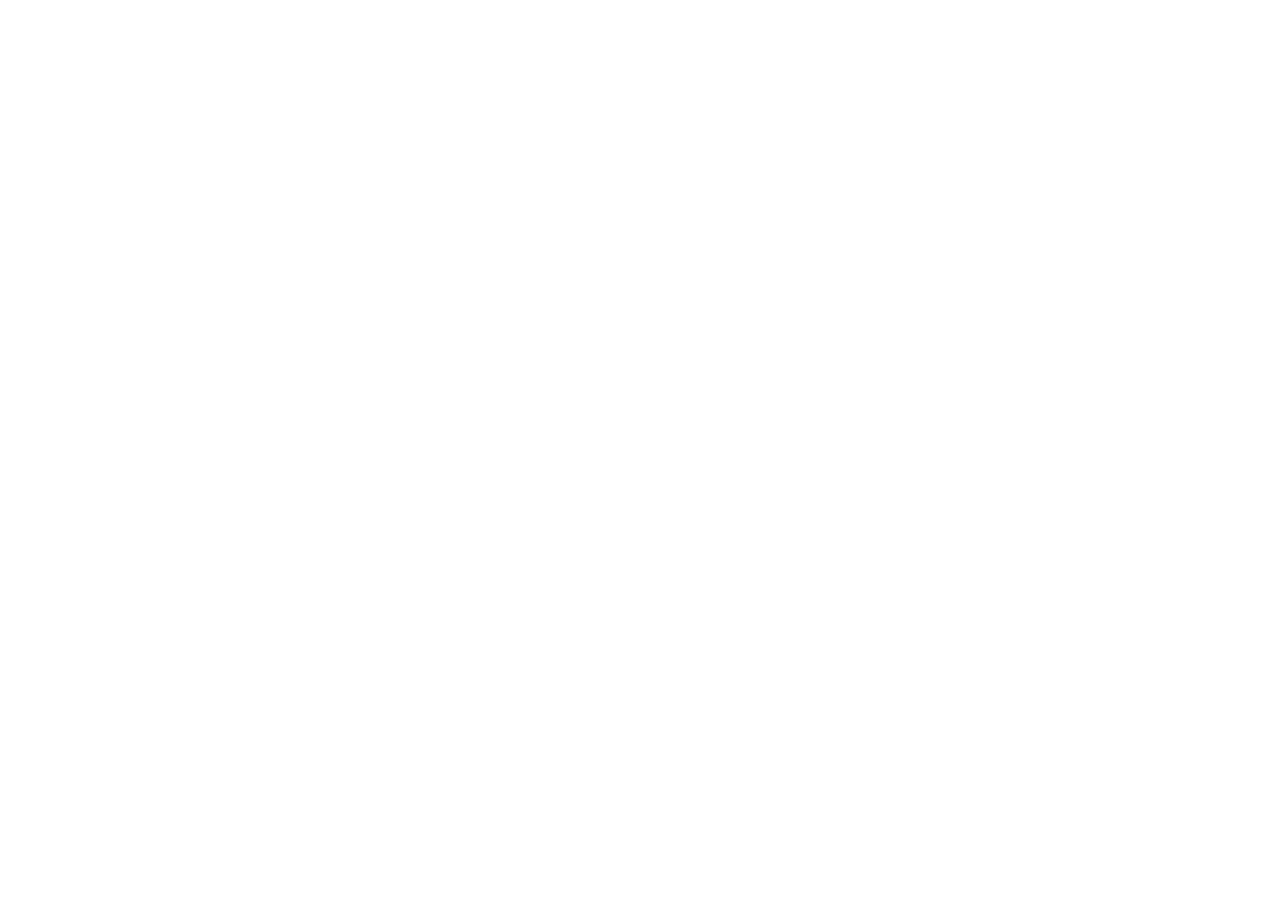
==== index.html @ 60abd7f9 "first commit create structue project" ====
<!DOCTYPE html>
<html lang="en">

<head>
  <meta charset="UTF-8">
  <meta http-equiv="X-UA-Compatible" content="IE=edge">
  <meta name="viewport" content="width=device-width, initial-scale=1.0">
  <link href="https://cdn.jsdelivr.net/npm/bootstrap@5.0.2/dist/css/bootstrap.min.css" rel="stylesheet"
    integrity="sha384-EVSTQN3/azprG1Anm3QDgpJLIm9Nao0Yz1ztcQTwFspd3yD65VohhpuuCOmLASjC" crossorigin="anonymous">
  <link rel="stylesheet" href="https://cdnjs.cloudflare.com/ajax/libs/font-awesome/6.2.1/css/all.min.css"
    integrity="sha512-MV7K8+y+gLIBoVD59lQIYicR65iaqukzvf/nwasF0nqhPay5w/9lJmVM2hMDcnK1OnMGCdVK+iQrJ7lzPJQd1w=="
    crossorigin="anonymous" referrerpolicy="no-referrer" />
  <link rel="stylesheet" href="css/index.css">
  <title>
     amazone
  </title>
  <link rel="icon" href="images/title.jfif">
 
  <style>
   
  </style>
</head>

<body>

  <script src="https://cdn.jsdelivr.net/npm/bootstrap@5.0.2/dist/js/bootstrap.bundle.min.js"
    integrity="sha384-MrcW6ZMFYlzcLA8Nl+NtUVF0sA7MsXsP1UyJoMp4YLEuNSfAP+JcXn/tWtIaxVXM"
    crossorigin="anonymous"></script>

</body>

</html>
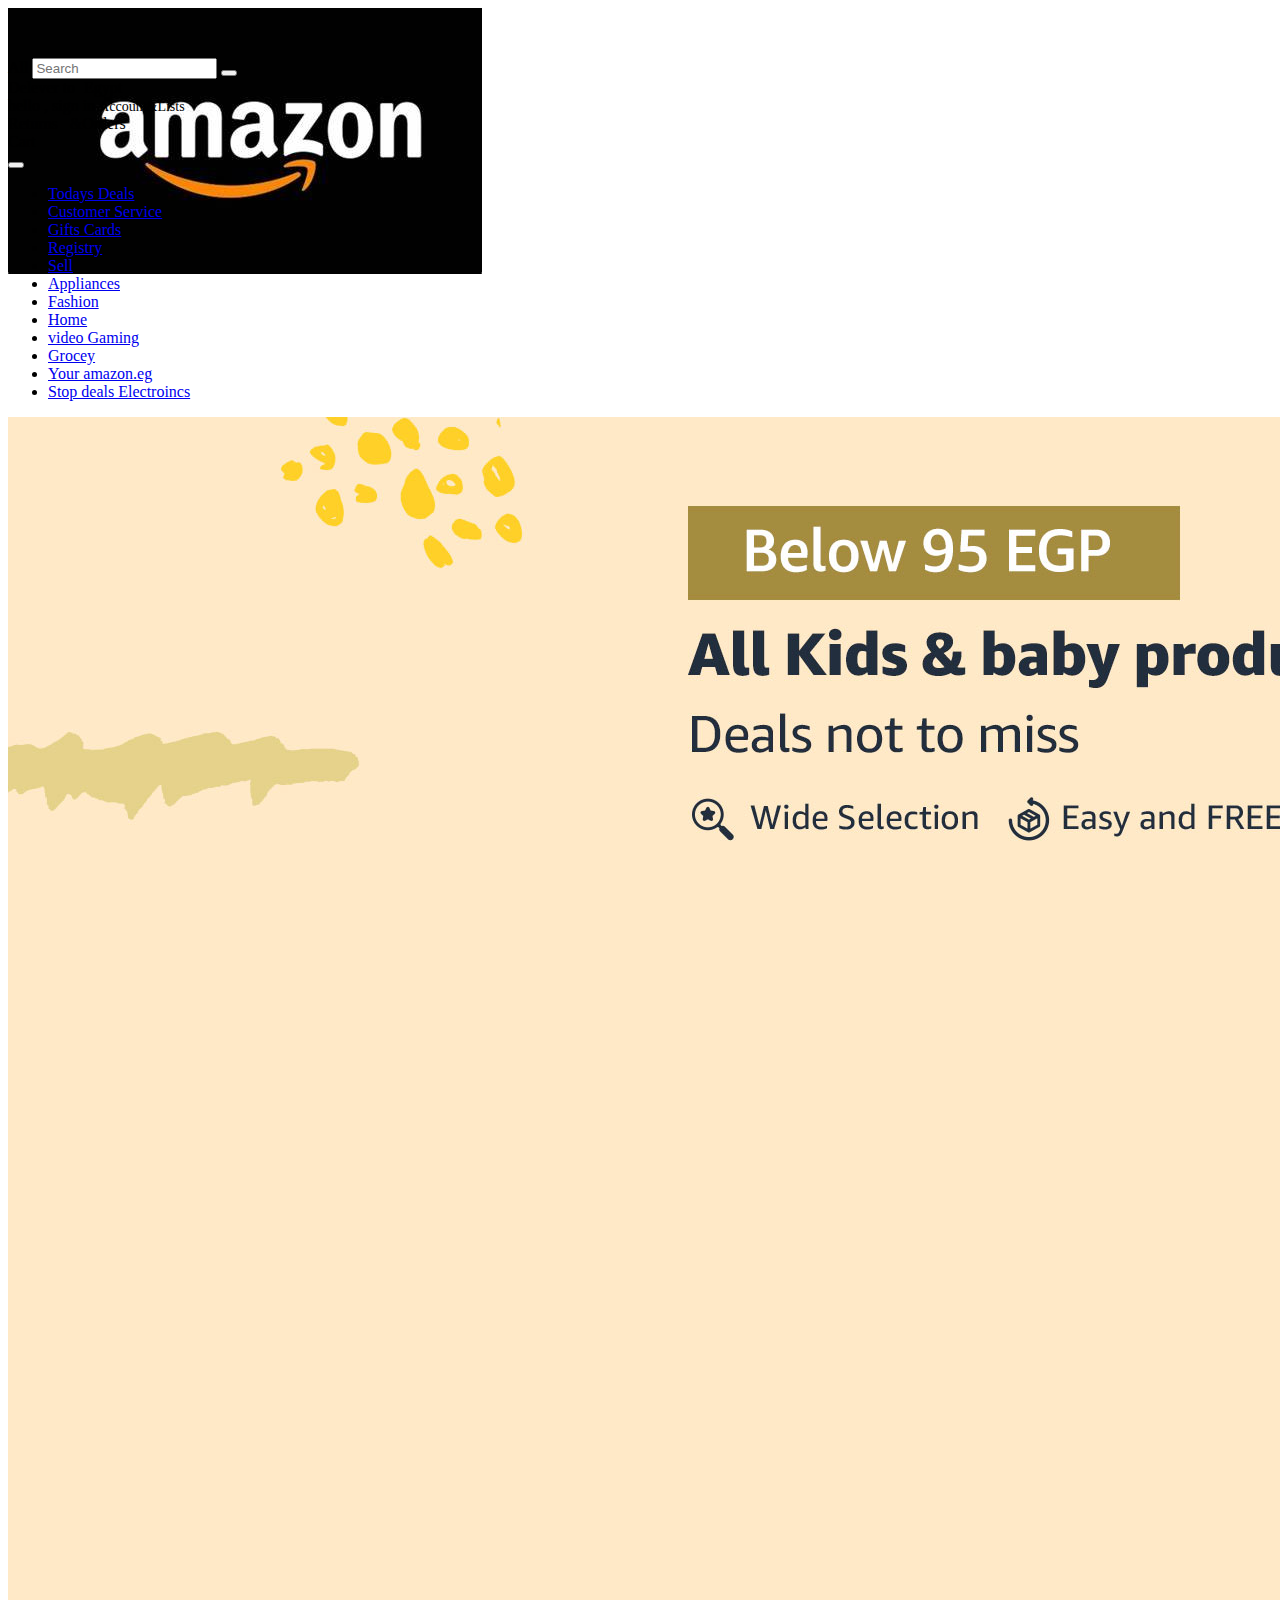
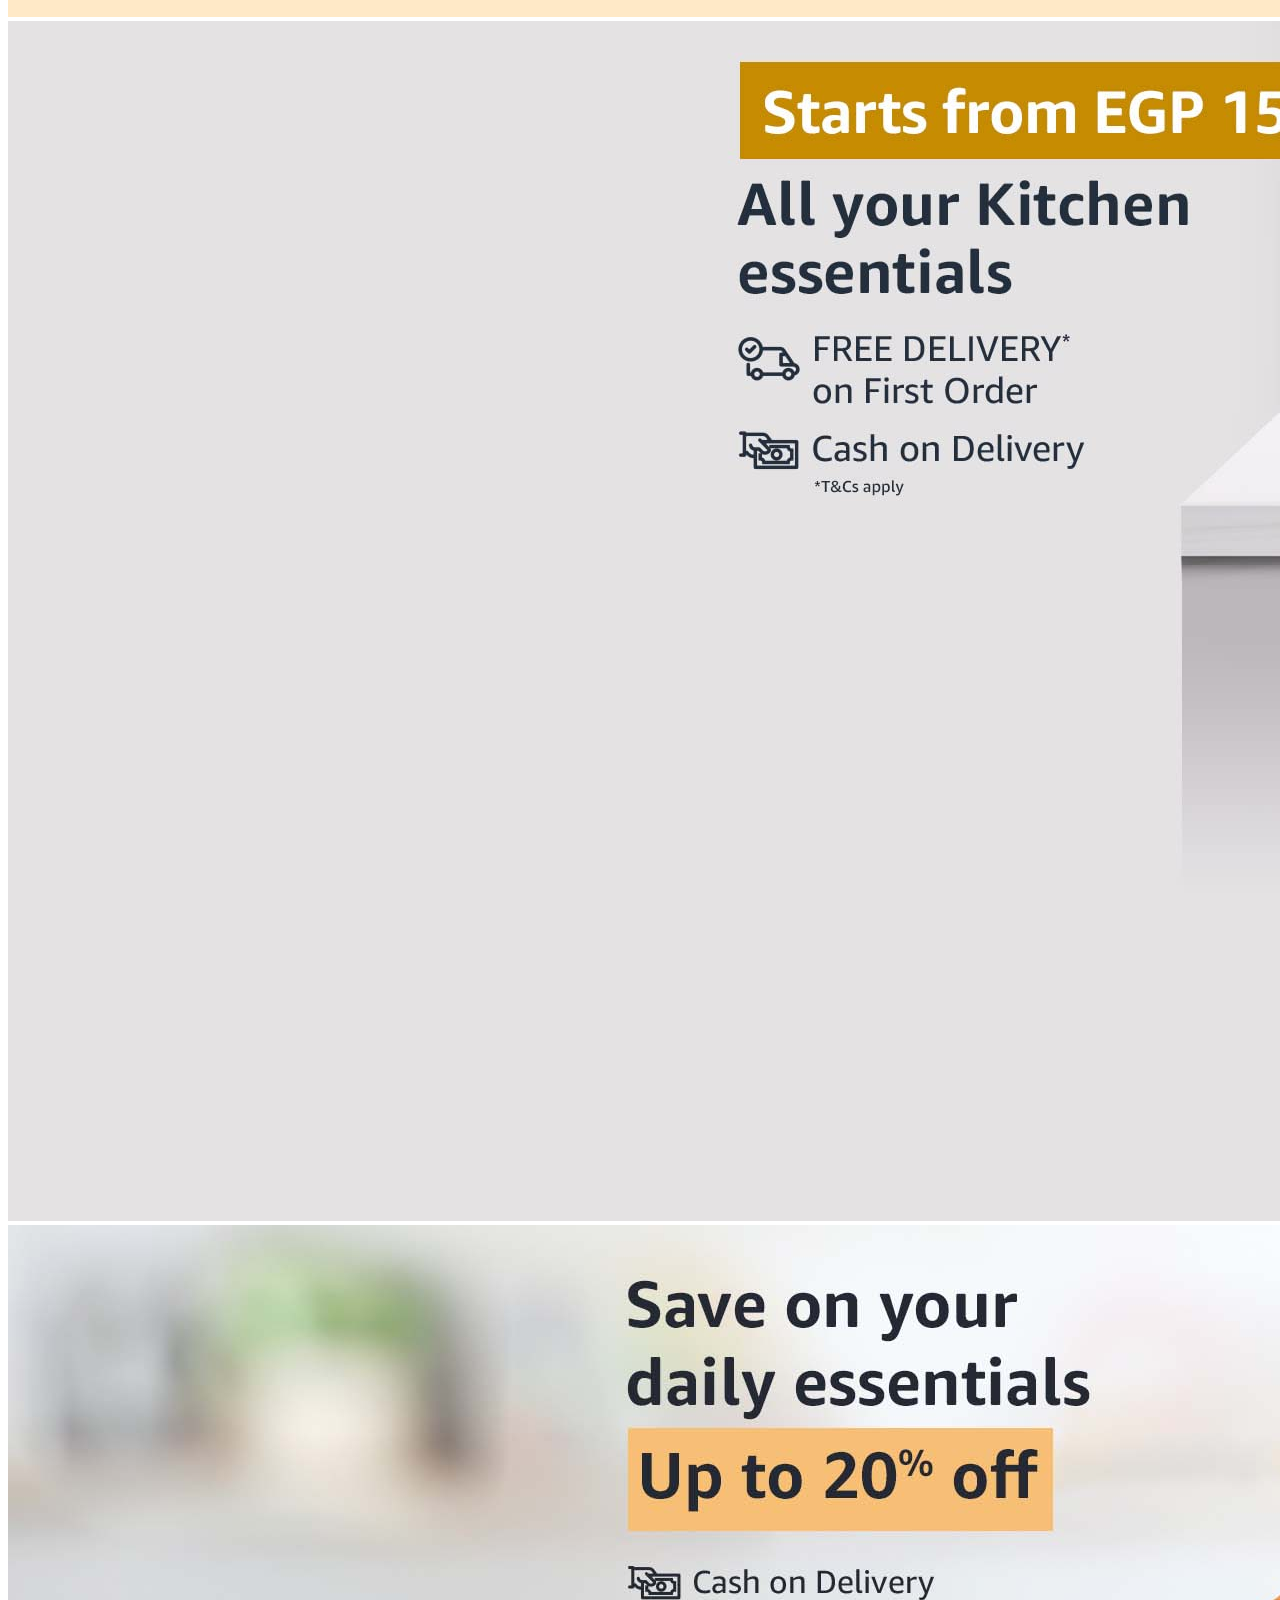
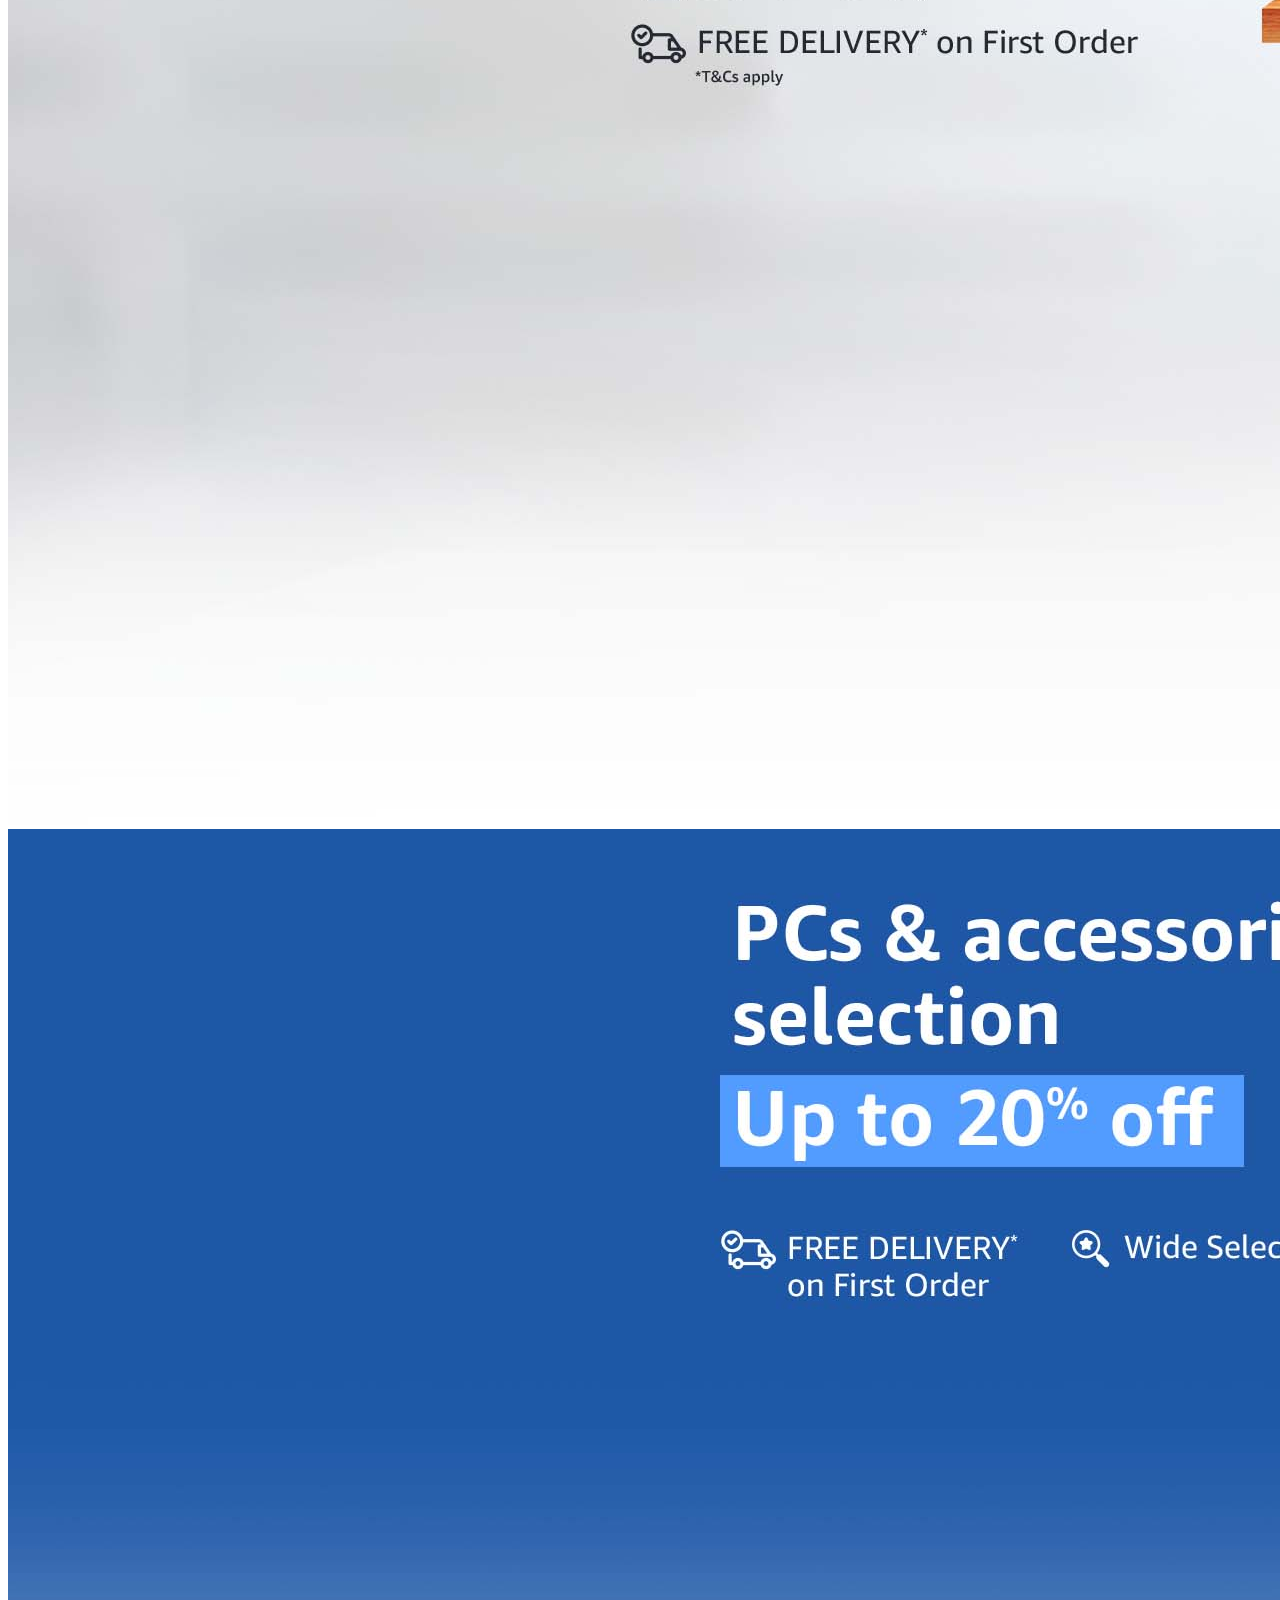
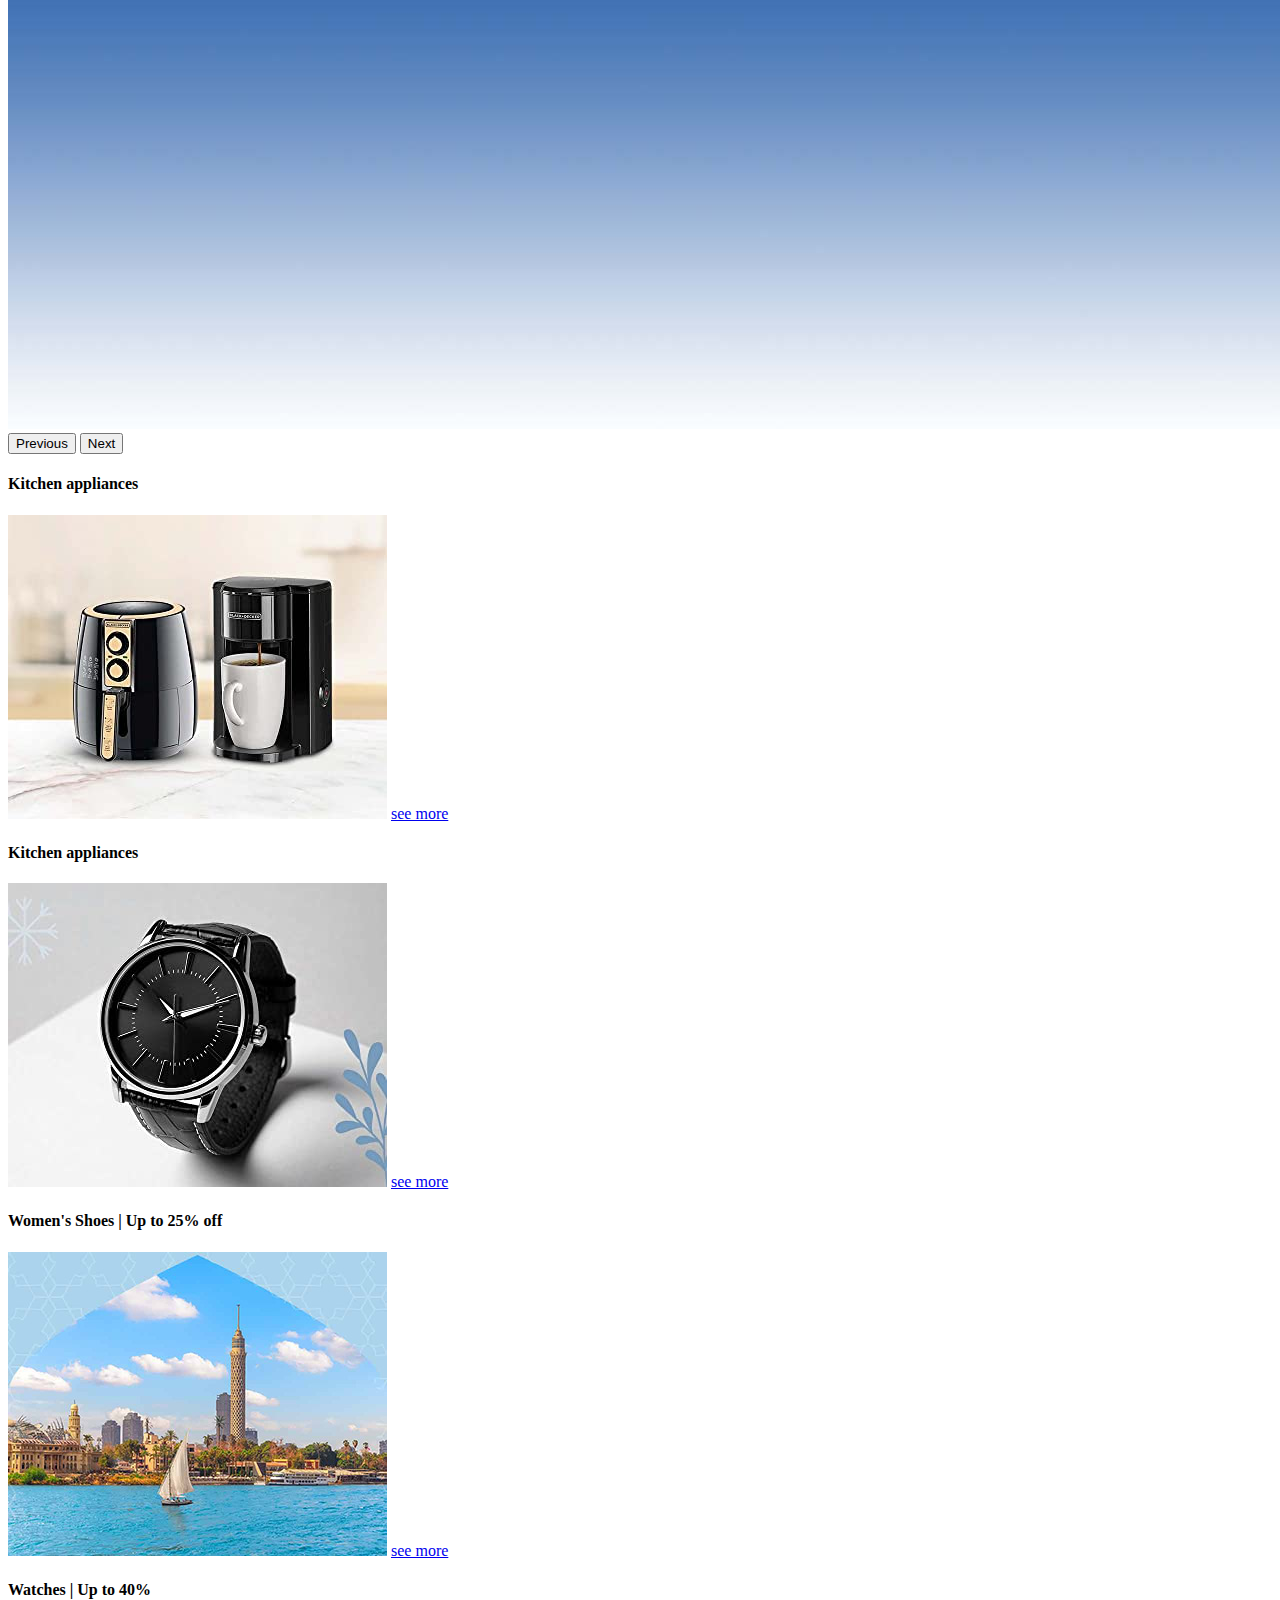
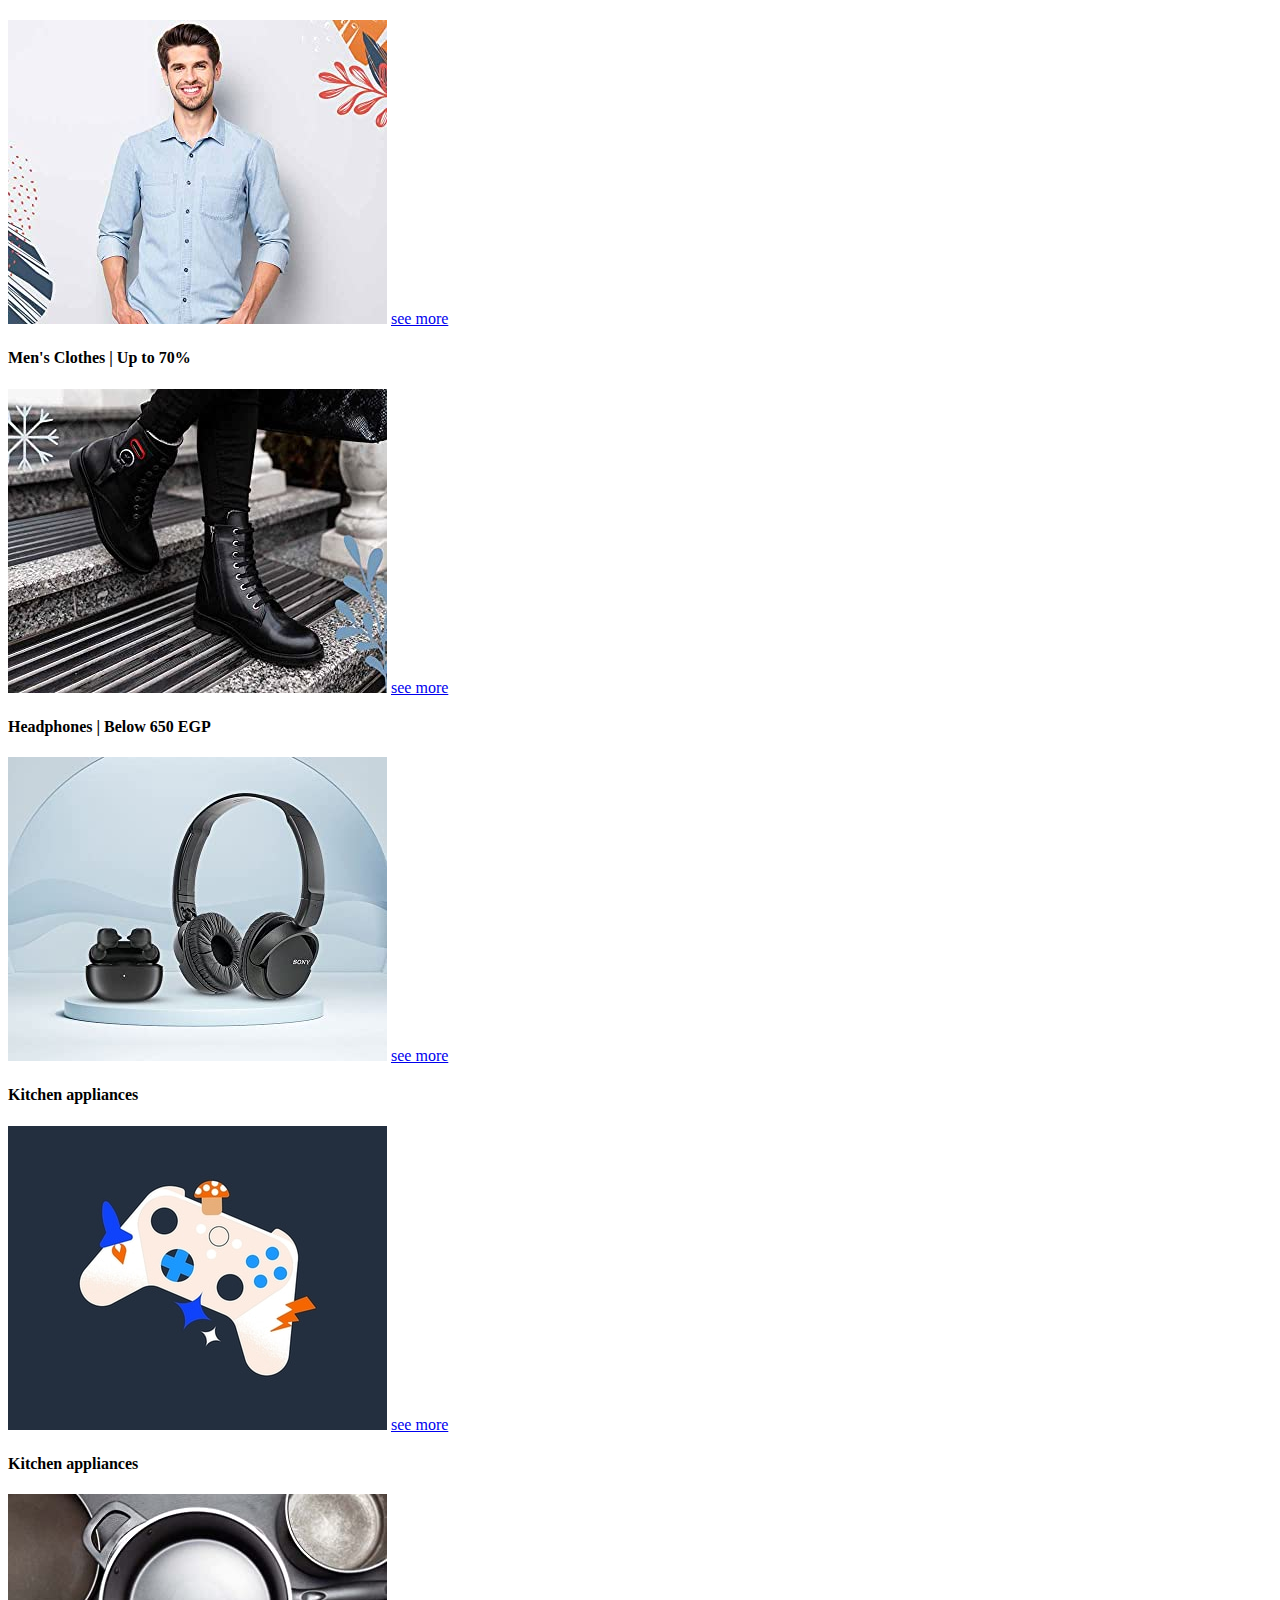
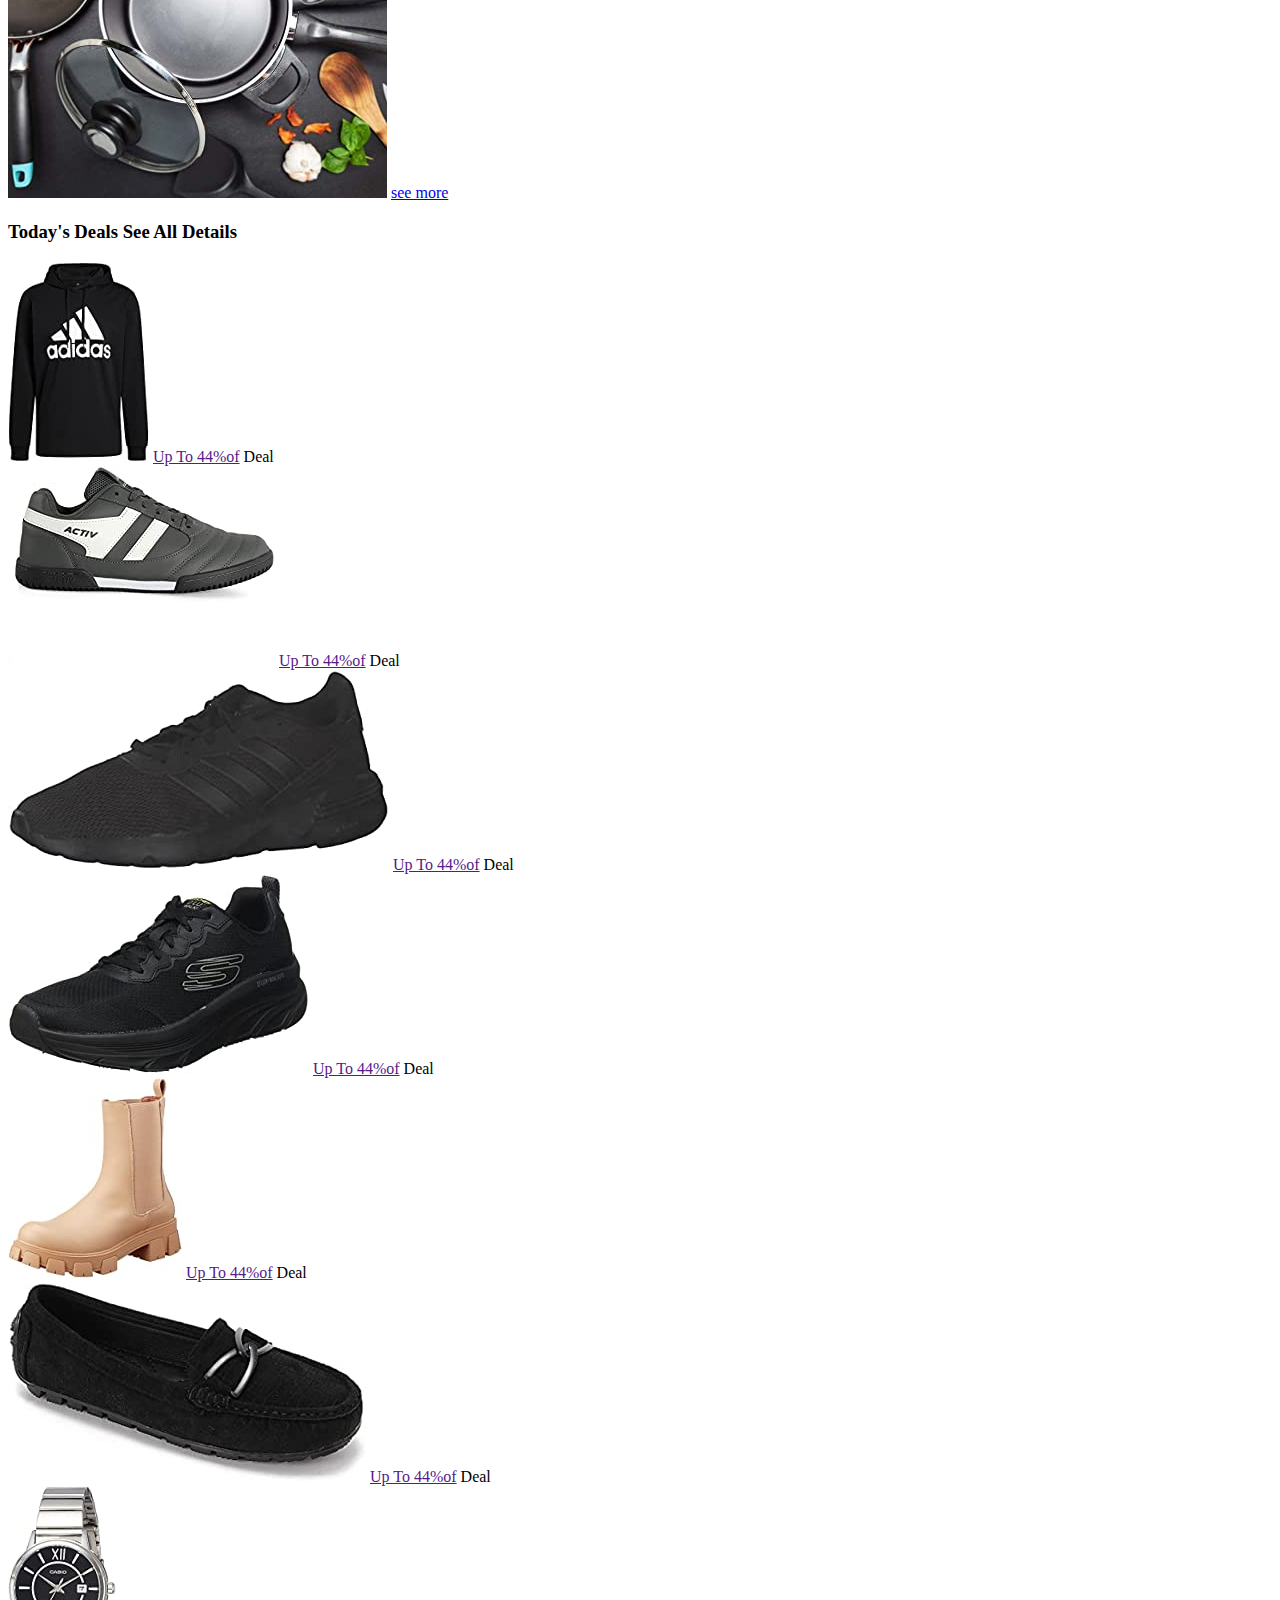
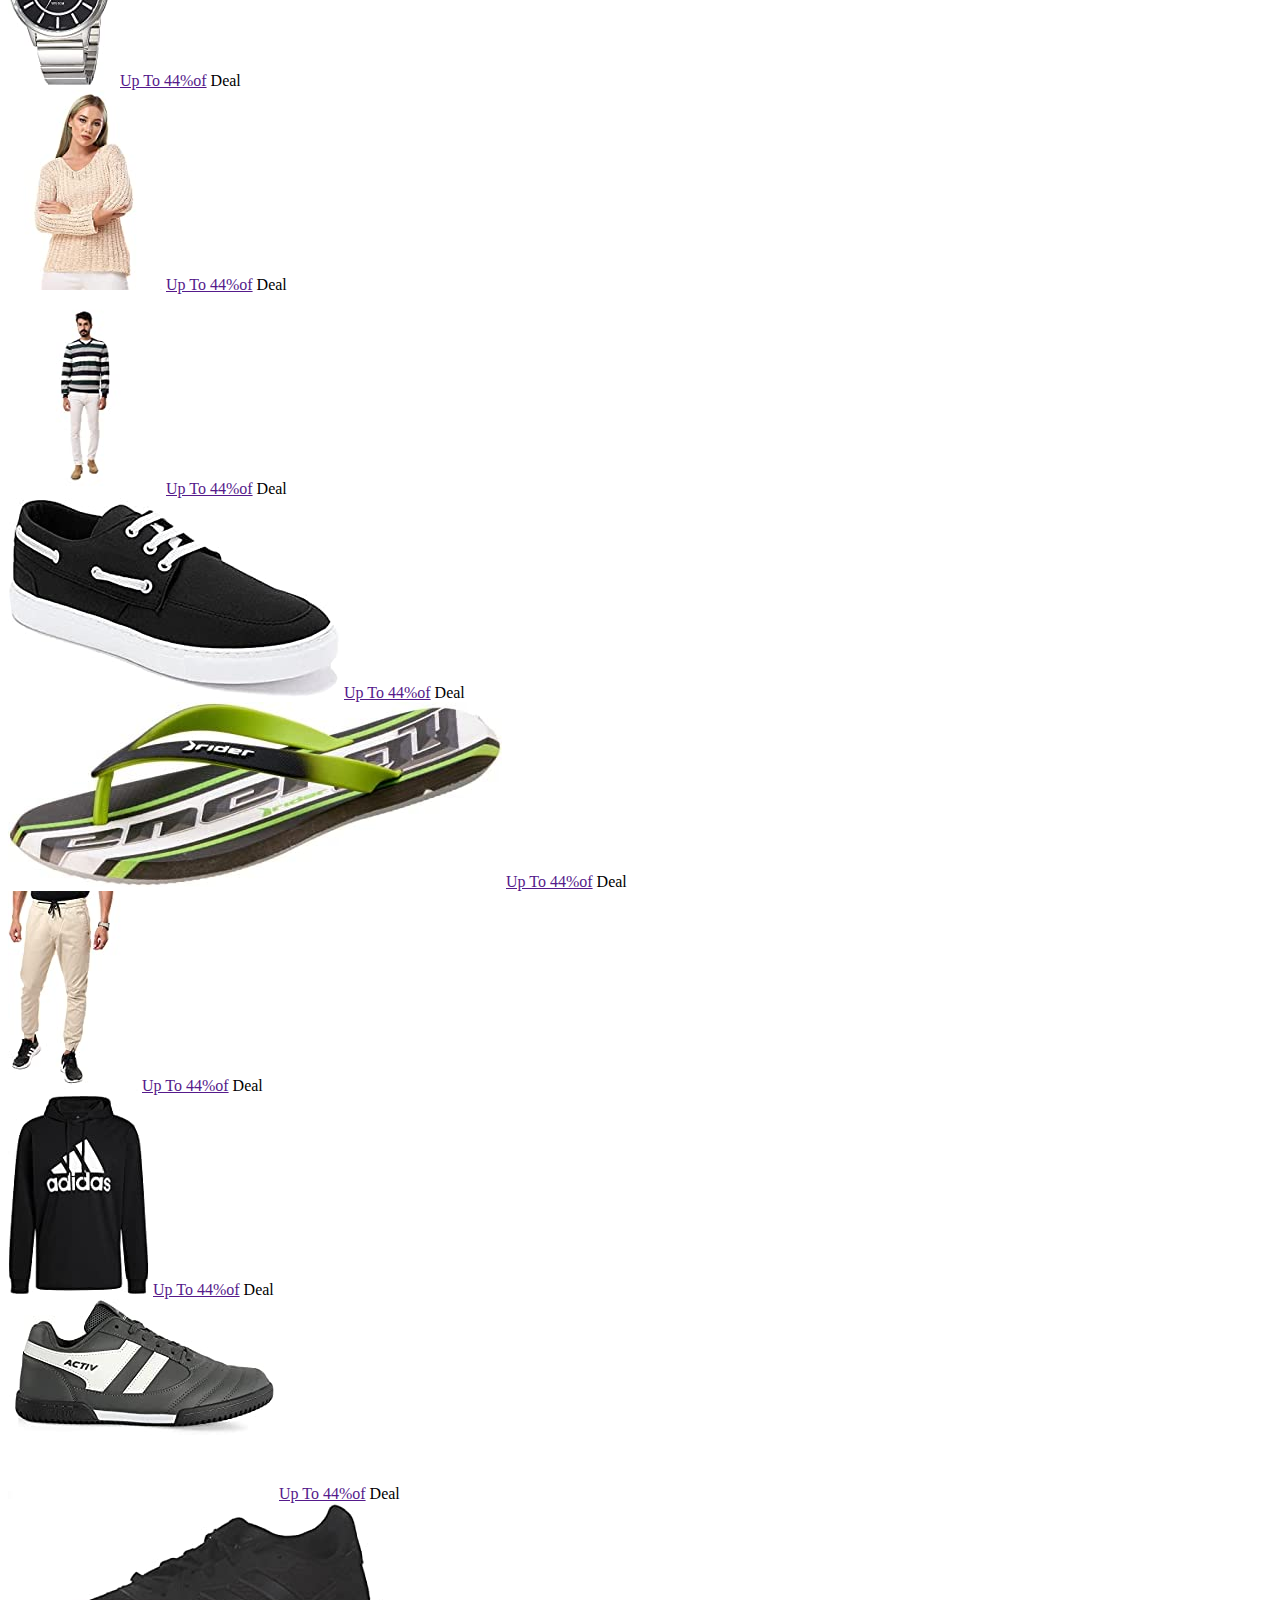
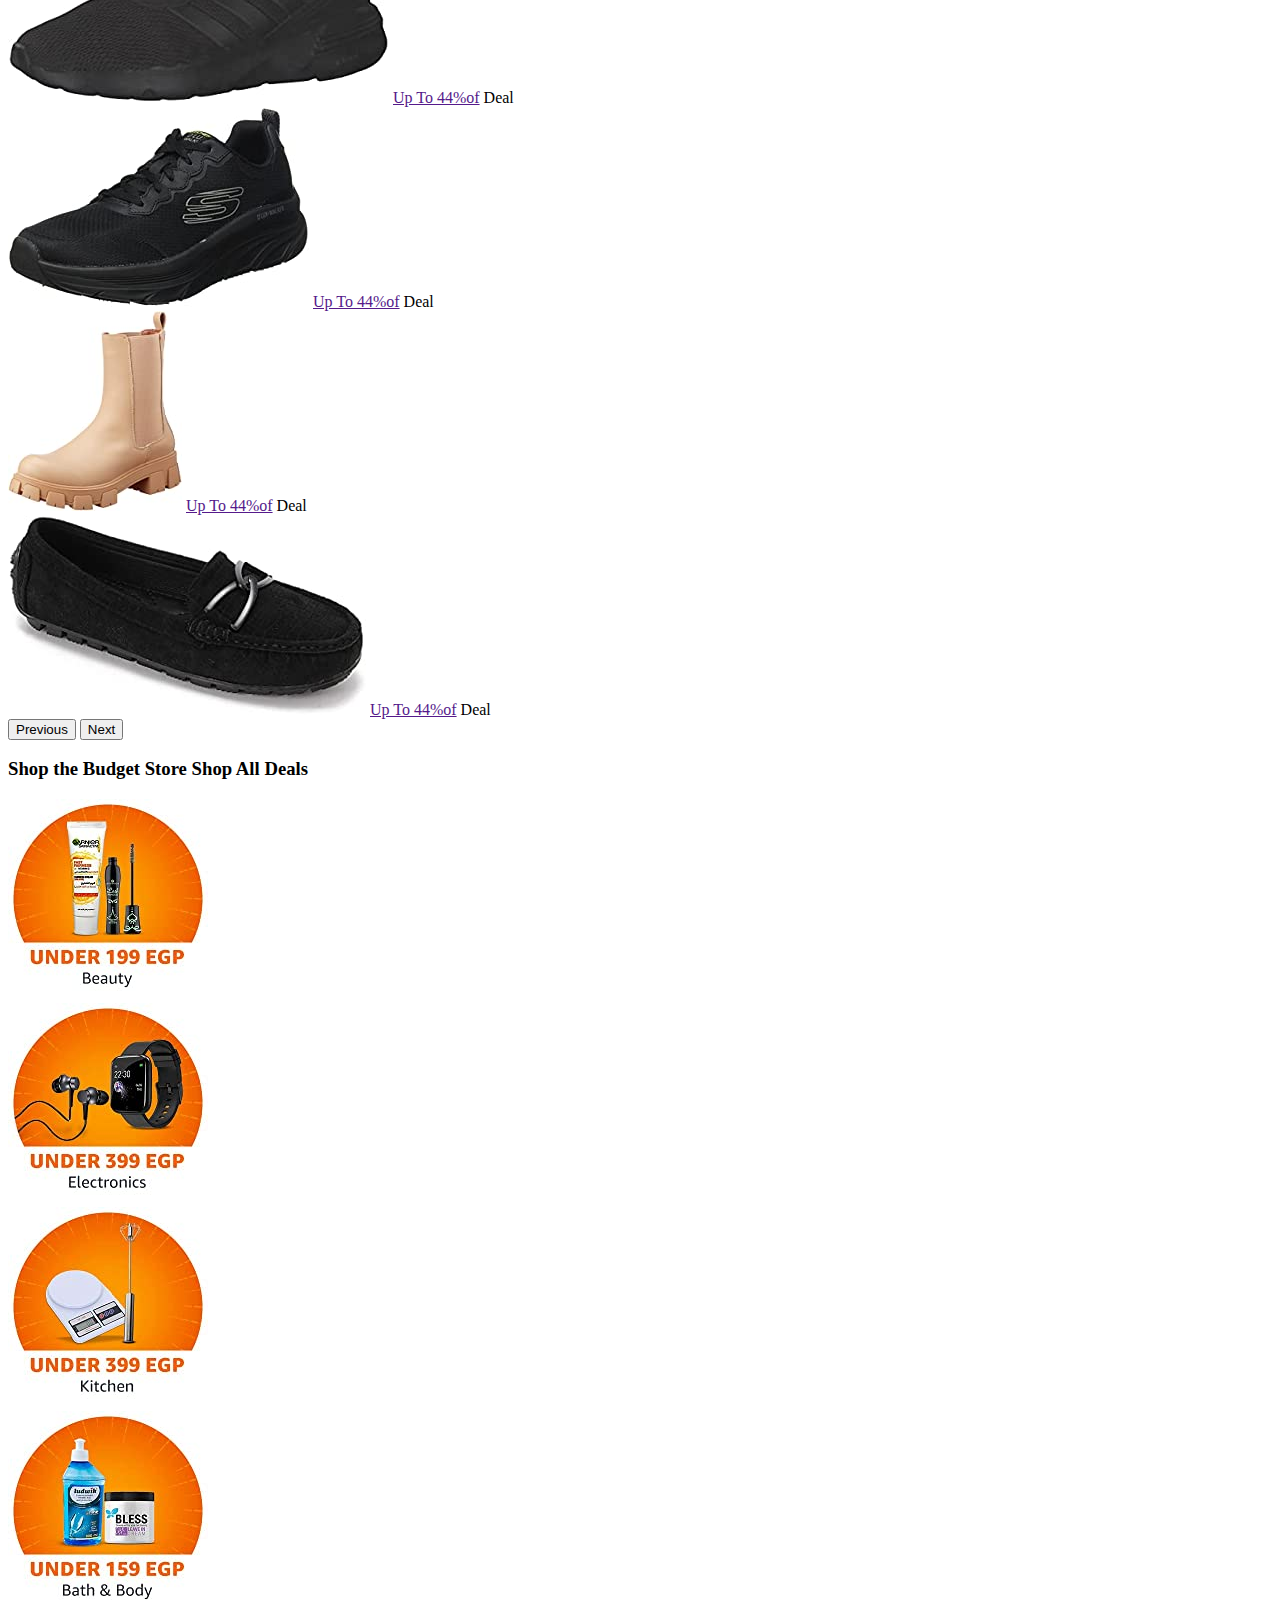
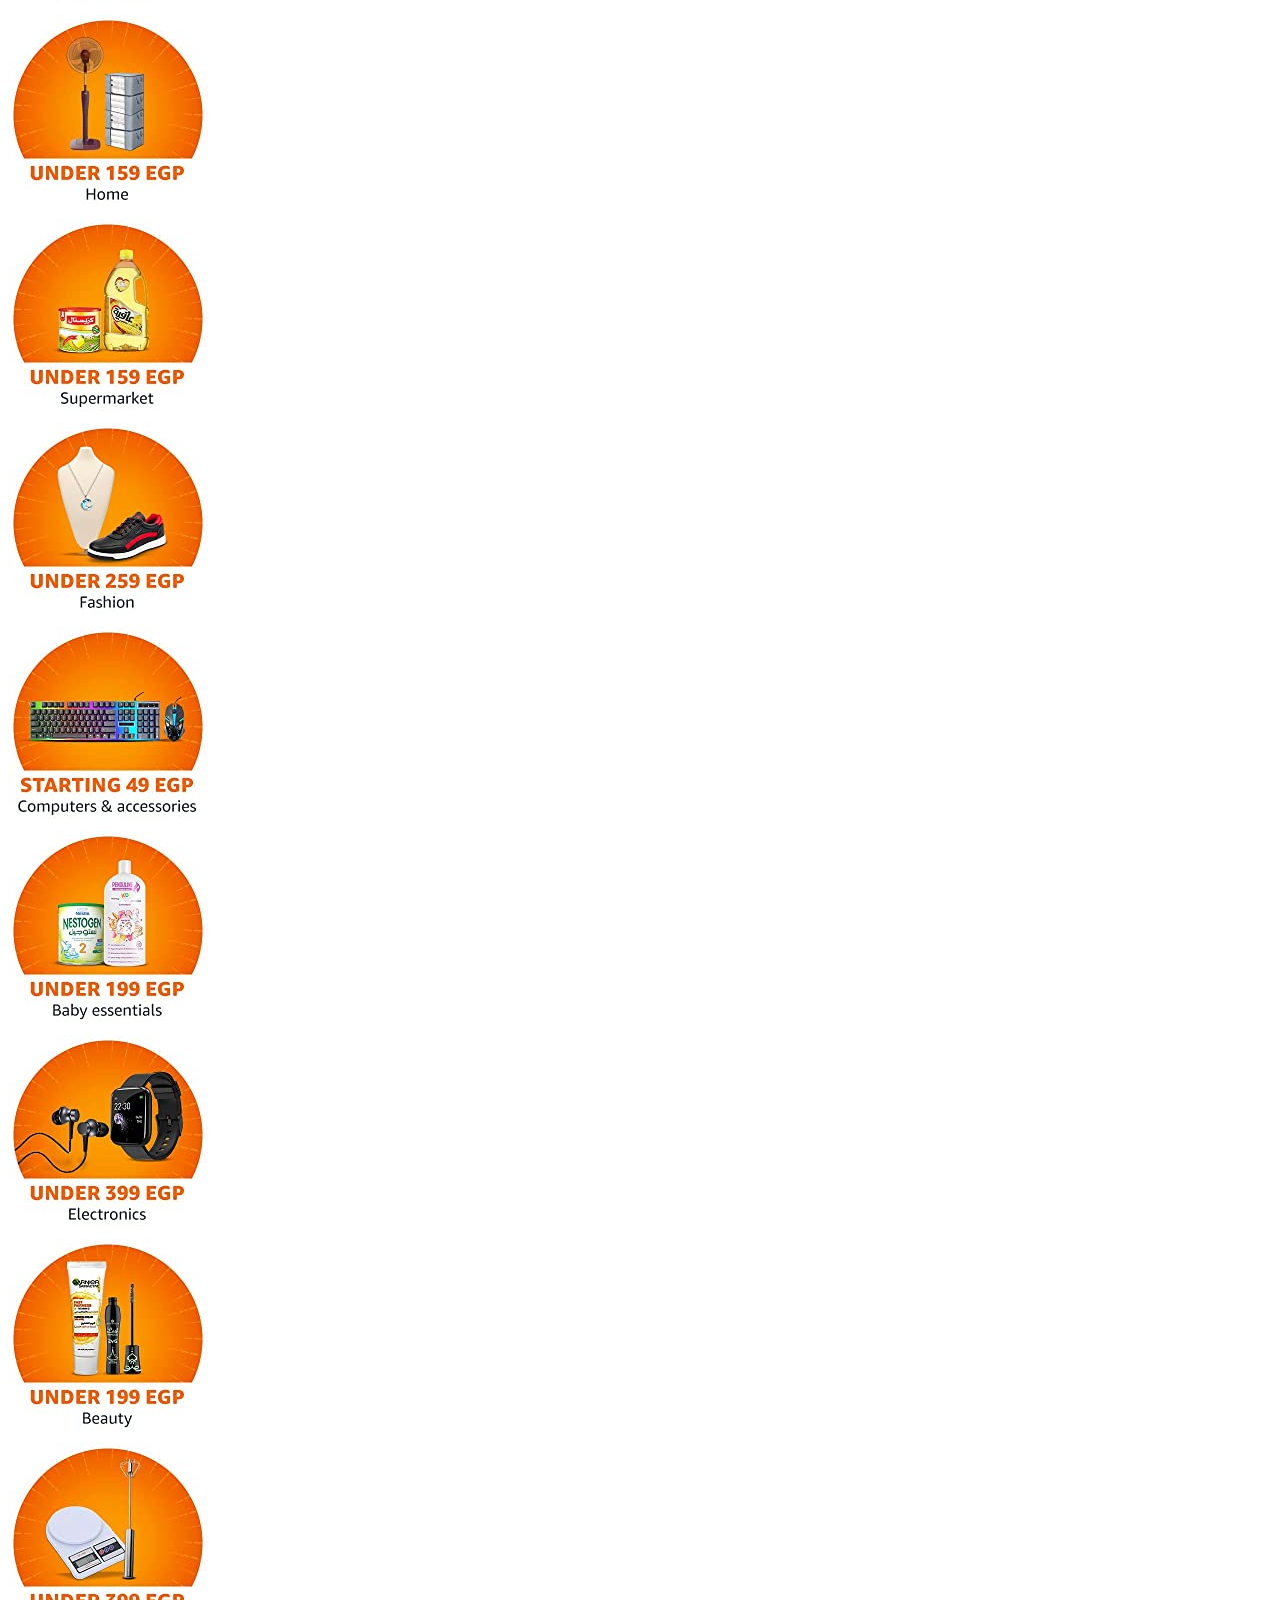
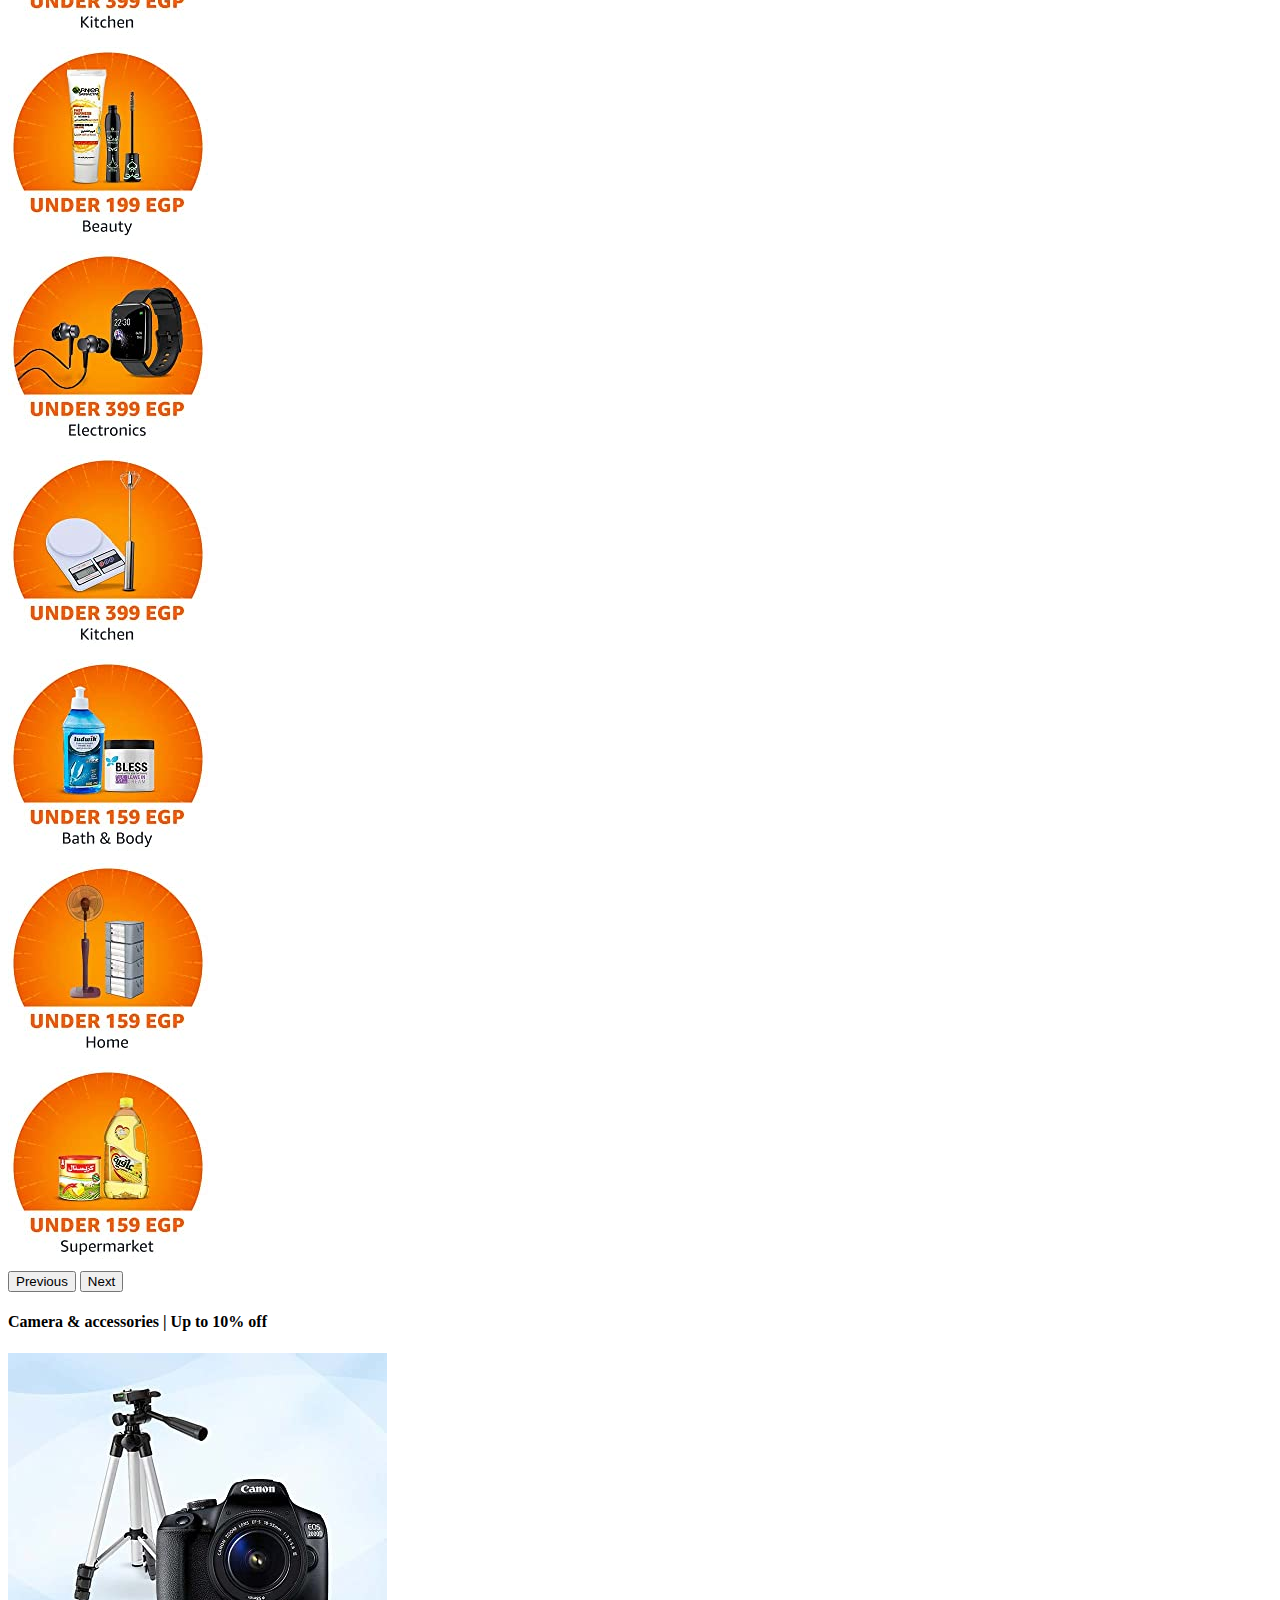
==== commit ffa653ac: "adding header and content and footer for home page" ====
--- a/index.html
+++ b/index.html
@@ -22,6 +22,1100 @@
 </head>
 
 <body>
+  <header class=" bg-dark ">
+    <div class="header bg-dark row col-12 pt-2 " id="header">
+
+
+
+      <div class=" col-lg-1 col-sm-3 text-center align-center col-3" style="height: 50px;">
+        <a class="navbar-brand" href="#"><img class="img-fluid w-100 h-100 " src="images/OIP (1).jfif" width=""
+            alt=""></a>
+
+      </div>
+
+      <div class="col-lg-6  col-sm-9 text-center align-center  col-9 ">
+        <form class="d-flex input-group ">
+          <span class="input-group-text " id="basic-addon1">All</span>
+          <input class="form-control  " type="search" placeholder="Search" aria-label="Search">
+          <button class="btn btn-outline-success bg-warning" type="submit"><i
+              class="fa-sharp fa-solid fa-magnifying-glass"></i></button>
+        </form>
+      </div>
+      <div class="col-lg-1 text-white col-sm-3   offset-lg-0  offset-sm-1 text-center align-center  col-3 header6 ">
+        <span class="">Delever&nbsp;to</span>
+        <span class="d-block "><i class="fa-solid fa-location-dot" style="margin-right: 5px;"></i>Egypt</span>
+      </div>
+
+      <div class="row col-lg-2 text-white col-sm-3 text-center align-center col-5  text-start header6">
+        
+          <span class="d-block">hello&nbsp;,&nbsp;sign in</span>
+          <span class=" w-100" style="font-size: 14px;">Account&Lists</span>
+
+      </div>
+      <div class="col-lg-1 text-white col-sm-2 text-center align-center col-2 header6">
+        <span class="">Returns&nbsp;</span>
+        <span class="d-block ">&nbsp;&Orders</span>
+      </div>
+
+      <div class="col-lg-1 text-white mt-1 col-sm-2 text-center align-center col-2 header6 p-lg-2 p-1">
+
+        <span class="d-block "> <i class="fa-solid  fa-cart-shopping"></i>Cart</span>
+      </div>
+
+    </div>
+  </header>
+
+  </div>
+  <nav class="navbar navbar-expand-lg navbar-dark bg-dark ">
+    <div class="container-fluid">
+
+
+      <button class="navbar-toggler" type="button" data-bs-toggle="collapse" data-bs-target="#navbarScroll"
+        aria-controls="navbarScroll" aria-expanded="false" aria-label="Toggle navigation">
+        <span class="navbar-toggler-icon"></span>
+      </button>
+      <div class="collapse navbar-collapse" id="navbarScroll">
+        <ul class="navbar-nav  navbar-nav-scroll ">
+
+          <!-- <li class="nav-item">
+
+            <a class="nav-link active" aria-current="page" href="#">
+
+              All
+            </a>
+          </li> -->
+
+          <li class="nav-item">
+            <a class="nav-link active" href="#" aria-current="page">Todays&nbsp;Deals</a>
+          </li>
+          <li class="nav-item ">
+            <a class="nav-link " href="#" aria-current="page"> Customer&nbsp;Service </a>
+
+          </li>
+          <li class="nav-item">
+            <a class="nav-link " href="#">Gifts&nbsp;Cards</a>
+          </li>
+          <li class="nav-item">
+            <a class="nav-link " href="#">Registry</a>
+          </li>
+          <li class="nav-item">
+            <a class="nav-link " href="#">Sell</a>
+          </li>
+          <li class="nav-item">
+            <a class="nav-link " href="#">Appliances</a>
+          </li>
+          <li class="nav-item">
+            <a class="nav-link " href="#">Fashion</a>
+          </li>
+          <li class="nav-item">
+            <a class="nav-link " href="#">Home</a>
+          </li>
+          <li class="nav-item">
+            <a class="nav-link " href="#">video&nbsp;Gaming</a>
+          </li>
+          <li class="nav-item">
+            <a class="nav-link " href="#">Grocey</a>
+          </li>
+         
+          <li class="nav-item">
+            <a class="nav-link " href="#">Your&nbsp;amazon.eg</a>
+          </li>
+
+          <li class="nav-item">
+            <a class=" nav-link  " href="#">Stop&nbsp;deals&nbsp;Electroincs</a>
+          </li>
+
+        </ul>
+
+      </div>
+    </div>
+  </nav>
+
+  <section id="slider" class="">
+
+    <div id="carouselExampleFade" class="carousel slide  ">
+      <div class="carousel-inner h-25">
+        <div class="carousel-item active">
+          <img src="images/71+WWbN220L._SX3000_.jpg" class="d-block w-100  " alt="...">
+        </div>
+        <div class="carousel-item ">
+          <img src="images/619xcE1JVEL._SX3000_.jpg" class="d-block w-100  " alt="...">
+        </div>
+        <div class="carousel-item">
+          <img src="images/61PobyJf2UL._SX3000_.jpg" class="d-block w-100" alt="...">
+        </div>
+        <div class="carousel-item">
+          <img src="images/61TpbnyJiWL._SX3000_.jpg" class="d-block w-100" alt="...">
+        </div>
+      </div>
+
+      <button class="carousel-control-prev" type="button" data-bs-target="#carouselExampleFade" data-bs-slide="prev">
+        <span class="carousel-control-prev-icon" aria-hidden="true"></span>
+        <span class="visually-hidden">Previous</span>
+      </button>
+      <button class="carousel-control-next" type="button" data-bs-target="#carouselExampleFade" data-bs-slide="next">
+        <span class="carousel-control-next-icon" aria-hidden="true"></span>
+        <span class="visually-hidden">Next</span>
+      </button>
+
+    </div>
+  </section>
+  <section class="products w-100">
+    <div class="container-fluid">
+      <div class="row">
+
+        <div class="col-lg-3 col-sm-6 allCard  ">
+          <div class="product1 p-3 bg-white ">
+            <h4>Kitchen appliances</h4>
+            <img src="images/card1.jpg" class="img-fluid w-100  mt-1" alt="" srcset="">
+            <a href="#" class="text-primary m-1">see more</a>
+          </div>
+
+        </div>
+
+        <div class="col-lg-3 col-sm-6 allCard   ">
+          <div class="product1 p-3 bg-white">
+            <h4>Kitchen appliances</h4>
+            <img src="images/card2.jpg" class="img-fluid w-100  mt-1" alt="" srcset="">
+            <a href="#" class="text-primary m-1">see more</a>
+          </div>
+
+        </div>
+
+        <div class="col-lg-3 col-sm-6 allCard  ">
+          <div class="product1 p-3 bg-white">
+            <h4>Women's Shoes | Up to 25% off</h4>
+            <img src="images/card3.jpg" class="img-fluid w-100  mt-1" alt="" srcset="">
+            <a href="#" class="text-primary m-1">see more</a>
+          </div>
+
+        </div>
+
+        <div class="col-lg-3 col-sm-6 allCard  ">
+          <div class="product1 p-3 bg-white">
+            <h4>Watches | Up to 40%</h4>
+            <img src="images/card4.jpg" class="img-fluid w-100  mt-1" alt="" srcset="">
+            <a href="#" class="text-primary m-1">see more</a>
+          </div>
+
+        </div>
+
+        <div class="col-lg-3 col-sm-6 allCard  ">
+          <div class="product1 p-3 bg-white">
+            <h4>Men's Clothes | Up to 70%</h4>
+            <img src="images/card5.jpg" class="img-fluid w-100  mt-1" alt="" srcset="">
+            <a href="#" class="text-primary m-1">see more</a>
+          </div>
+
+        </div>
+
+        <div class="col-lg-3 col-sm-6 allCard  ">
+          <div class="product1 p-3 bg-white">
+            <h4>Headphones | Below 650 EGP</h4>
+            <img src="images/card6.jpg" class="img-fluid w-100  mt-1" alt="" srcset="">
+            <a href="#" class="text-primary m-1">see more</a>
+          </div>
+
+        </div>
+
+        <div class="col-lg-3 col-sm-6 allCard  ">
+          <div class="product1 p-3 bg-white">
+            <h4>Kitchen appliances</h4>
+            <img src="images/card7.jpg" class="img-fluid w-100  mt-1" alt="" srcset="">
+            <a href="#" class="text-primary m-1">see more</a>
+          </div>
+
+        </div>
+
+        <div class="col-lg-3 col-sm-6 allCard  ">
+          <div class="product1 p-3 bg-white">
+            <h4>Kitchen appliances</h4>
+            <img src="images/card8.jpg" class="img-fluid w-100  mt-1" alt="" srcset="">
+            <a href="#" class="text-primary m-1">see more</a>
+          </div>
+
+        </div>
+      </div>
+    </div>
+    </div>
+
+    </div>
+  </section>
+  <section id="slider2" class="bg-white">
+    <div>
+      <h3 class="text-primary m-3">Today's Deals <span class="text-success h5">See All Details</span></h3>
+    </div>
+    <div id="carouselExampleFade1" class="carousel slide ">
+      <div class="carousel-inner p-5">
+        <div class="carousel-item active text-center">
+          <div class="d-flex">
+            <div class="img m-2">
+              <img src="images/slider2/1.jpg" class="w-100">
+              <a href="" class="btn btn-danger  mt-2 ">Up To 44%of</a> <span class="text-danger">Deal</span>
+            </div>
+            <div class="img m-2">
+              <img src="images/slider2/2.jpg" class="w-100">
+              <a href="" class="btn btn-danger d-inline-block mt-2">Up To 44%of</a> <span
+                class="text-danger">Deal</span>
+            </div>
+            <div class="img m-2">
+              <img src="images/slider2/3.jpg" class="w-100">
+              <a href="" class="btn btn-danger d-inline-block mt-2">Up To 44%of</a> <span
+                class="text-danger">Deal</span>
+            </div>
+            <div class="img m-2">
+              <img src="images/slider2/4.jpg" class="w-100">
+              <a href="" class="btn btn-danger d-inline-block mt-2">Up To 44%of</a> <span
+                class="text-danger">Deal</span>
+            </div>
+            <div class="img m-2">
+              <img src="images/slider2/5.jpg" class="w-100">
+              <a href="" class="btn btn-danger d-inline-block mt-2">Up To 44%of</a> <span
+                class="text-danger">Deal</span>
+            </div>
+            <div class="img m-2">
+              <img src="images/slider2/6.jpg" class="w-100">
+              <a href="" class="btn btn-danger d-inline-block mt-2">Up To 44%of</a> <span
+                class="text-danger">Deal</span>
+            </div>
+
+          </div>
+
+
+
+        </div>
+        <div class="carousel-item  text-center">
+          <div class="d-flex">
+            <div class="img m-2">
+              <img src="images/slider2/7.jpg" class="w-100">
+              <a href="" class="btn btn-danger d-inline-block mt-2 ">Up To 44%of</a> <span
+                class="text-danger">Deal</span>
+            </div>
+            <div class="img m-2">
+              <img src="images/slider2/8.jpg" class="w-100">
+              <a href="" class="btn btn-danger d-inline-block mt-2">Up To 44%of</a> <span
+                class="text-danger">Deal</span>
+            </div>
+            <div class="img m-2">
+              <img src="images/slider2/9.jpg" class="w-100">
+              <a href="" class="btn btn-danger d-inline-block mt-2">Up To 44%of</a> <span
+                class="text-danger">Deal</span>
+            </div>
+            <div class="img m-2">
+              <img src="images/slider2/10.jpg" class="w-100">
+              <a href="" class="btn btn-danger d-inline-block mt-2">Up To 44%of</a> <span
+                class="text-danger">Deal</span>
+            </div>
+            <div class="img m-2">
+              <img src="images/slider2/11.jpg" class="w-100">
+              <a href="" class="btn btn-danger d-inline-block mt-2">Up To 44%of</a> <span
+                class="text-danger">Deal</span>
+            </div>
+            <div class="img m-2">
+              <img src="images/slider2/12.jpg" class="w-100">
+              <a href="" class="btn btn-danger d-inline-block mt-2">Up To 44%of</a> <span
+                class="text-danger">Deal</span>
+            </div>
+
+          </div>
+
+        </div>
+        <div class="carousel-item text-center">
+          <div class="d-flex">
+            <div class="img m-2">
+              <img src="images/slider2/1.jpg" class="w-100">
+              <a href="" class="btn btn-danger d-inline-block mt-2 ">Up To 44%of</a> <span
+                class="text-danger">Deal</span>
+            </div>
+            <div class="img m-2">
+              <img src="images/slider2/2.jpg" class="w-100">
+              <a href="" class="btn btn-danger d-inline-block mt-2">Up To 44%of</a> <span
+                class="text-danger">Deal</span>
+            </div>
+            <div class="img m-2">
+              <img src="images/slider2/3.jpg" class="w-100">
+              <a href="" class="btn btn-danger d-inline-block mt-2">Up To 44%of</a> <span
+                class="text-danger">Deal</span>
+            </div>
+            <div class="img m-2">
+              <img src="images/slider2/4.jpg" class="w-100">
+              <a href="" class="btn btn-danger d-inline-block mt-2">Up To 44%of</a> <span
+                class="text-danger">Deal</span>
+            </div>
+            <div class="img m-2">
+              <img src="images/slider2/5.jpg" class="w-100">
+              <a href="" class="btn btn-danger d-inline-block mt-2">Up To 44%of</a> <span
+                class="text-danger">Deal</span>
+            </div>
+            <div class="img m-2">
+              <img src="images/slider2/6.jpg" class="w-100">
+              <a href="" class="btn btn-danger d-inline-block mt-2">Up To 44%of</a> <span
+                class="text-danger">Deal</span>
+            </div>
+
+          </div>
+        </div>
+      </div>
+
+      <button class="carousel-control-prev text-dark" type="button" data-bs-target="#carouselExampleFade1"
+        data-bs-slide="prev">
+        <span class="carousel-control-prev-icon text-dark " aria-hidden="true"></span>
+        <span class="visually-hidden">Previous</span>
+      </button>
+      <button class="carousel-control-next text-dark" type="button" data-bs-target="#carouselExampleFade1"
+        data-bs-slide="next">
+        <span class="carousel-control-next-icon text-dark" aria-hidden="true"></span>
+        <span class="visually-hidden">Next</span>
+      </button>
+
+    </div>
+  </section>
+
+  <section id="slider3" class="bg-white mt-3">
+    <div>
+      <h3 class="text-primary m-3">Shop the Budget Store <span class="text-success h5">Shop All Deals</span></h3>
+    </div>
+    <div id="carouselExampleFade3" class="carousel slide ">
+      <div class="carousel-inner ">
+        <div class="carousel-item active text-center">
+          <div class="d-flex">
+            <div class="img m-3">
+              <img src="images/slider3/1.jpg" class="w-100">
+
+            </div>
+            <div class="img m-3">
+              <img src="images/slider3/2.jpg" class="w-100">
+
+            </div>
+            <div class="img m-3">
+              <img src="images/slider3/3.jpg" class="w-100">
+
+            </div>
+            <div class="img m-3">
+              <img src="images/slider3/4.jpg" class="w-100">
+
+            </div>
+            <div class="img m-3">
+              <img src="images/slider3/5.jpg" class="w-100">
+
+            </div>
+            <div class="img m-3">
+              <img src="images/slider3/6.jpg" class="w-100">
+
+            </div>
+
+          </div>
+
+
+
+        </div>
+        <div class="carousel-item  text-center">
+          <div class="d-flex">
+            <div class="img m-3">
+              <img src="images/slider3/7.jpg" class="w-100">
+            </div>
+            <div class="img m-3">
+              <img src="images/slider3/8.jpg" class="w-100">
+            </div>
+            <div class="img m-3">
+              <img src="images/slider3/9.jpg" class="w-100">
+            </div>
+            <div class="img m-3">
+              <img src="images/slider3/2.jpg" class="w-100">
+            </div>
+            <div class="img m-3">
+              <img src="images/slider3/1.jpg" class="w-100">
+            </div>
+            <div class="img m-3">
+              <img src="images/slider3/3.jpg" class="w-100">
+            </div>
+
+          </div>
+
+        </div>
+        <div class="carousel-item text-center">
+          <div class="d-flex">
+            <div class="img m-3">
+              <img src="images/slider3/1.jpg" class="w-100">
+            </div>
+            <div class="img m-3">
+              <img src="images/slider3/2.jpg" class="w-100">
+
+            </div>
+            <div class="img m-3">
+              <img src="images/slider3/3.jpg" class="w-100">
+
+            </div>
+            <div class="img m-3">
+              <img src="images/slider3/4.jpg" class="w-100">
+
+            </div>
+            <div class="img m-3">
+              <img src="images/slider3/5.jpg" class="w-100">
+
+            </div>
+            <div class="img m-3">
+              <img src="images/slider3/6.jpg" class="w-100">
+
+            </div>
+
+          </div>
+        </div>
+      </div>
+
+      <button class="carousel-control-prev text-dark" type="button" data-bs-target="#carouselExampleFade3"
+        data-bs-slide="prev">
+        <span class="carousel-control-prev-icon text-dark " aria-hidden="true"></span>
+        <span class="visually-hidden">Previous</span>
+      </button>
+      <button class="carousel-control-next text-dark" type="button" data-bs-target="#carouselExampleFade3"
+        data-bs-slide="next">
+        <span class="carousel-control-next-icon text-dark" aria-hidden="true"></span>
+        <span class="visually-hidden">Next</span>
+      </button>
+
+    </div>
+  </section>
+
+  <section class="products w-100">
+    <div class="container-fluid">
+      <div class="row">
+
+        <div class="col-lg-3 col-sm-6 allCard  ">
+          <div class="product1 p-3 bg-white ">
+            <h4>Camera & accessories | Up to 10% off</h4>
+            <img src="images/9.jpg" class="img-fluid w-100  mt-1" alt="" srcset="">
+            <a href="#" class="text-primary m-1">see more</a>
+          </div>
+
+        </div>
+
+        <div class="col-lg-3 col-sm-6 allCard   ">
+          <div class="product1 p-3 bg-white">
+            <h4>Car compressors | Starting 290 EGP</h4>
+            <img src="images/10.jpg" class="img-fluid w-100  mt-1" alt="" srcset="">
+            <a href="#" class="text-primary m-1">see more</a>
+          </div>
+
+        </div>
+
+        <div class="col-lg-3 col-sm-6 allCard  ">
+          <div class="product1 p-3 bg-white">
+            <h4>New arrivals | Bags & Wallets</h4>
+            <img src="images/11.jpg" class="img-fluid w-100  mt-1" alt="" srcset="">
+            <a href="#" class="text-primary m-1">see more</a>
+          </div>
+
+        </div>
+
+        <div class="col-lg-3 col-sm-6 allCard  ">
+          <div class="product1 p-3 bg-white">
+            <h5>New arrivals | Jewelry & accessories</h5>
+            <img src="images/12.jpg" class="img-fluid w-100  mt-1" alt="" srcset="">
+            <a href="#" class="text-primary m-1">see more</a>
+          </div>
+
+        </div>
+
+      </div>
+    </div>
+    </div>
+
+    </div>
+  </section>
+
+  <section id="slider4" class="bg-white mt-3 mb-3 p-1 container-fluid">
+    <div>
+      <h3 class="text-primary m-3">Shop the Budget Store <span class="text-success h5">Shop All Deals</span></h3>
+    </div>
+    <div id="carouselExampleFade4" class="carousel slide ">
+      <div class="carousel-inner ">
+        <div class="carousel-item active text-center">
+          <div class="d-flex">
+            <div class="img m-3">
+              <img src="images/slider4/1.jpg" class="w-100">
+
+            </div>
+            <div class="img m-3">
+              <img src="images/slider4/2.jpg" class="w-100">
+
+            </div>
+            <div class="img m-3">
+              <img src="images/slider4/3.jpg" class="w-100">
+
+            </div>
+            <div class="img m-3">
+              <img src="images/slider4/4.jpg" class="w-100">
+
+            </div>
+            <div class="img m-3">
+              <img src="images/slider4/5.jpg" class="w-100">
+
+            </div>
+            <div class="img m-3">
+              <img src="images/slider4/6.jpg" class="w-100">
+
+            </div>
+            <div class="img m-3">
+              <img src="images/slider4/9.jpg" class="w-100">
+
+            </div>
+            <div class="img m-3">
+              <img src="images/slider4/3.jpg" class="w-100">
+            </div>
+
+          </div>
+
+
+
+        </div>
+        <div class="carousel-item  text-center">
+          <div class="d-flex">
+            <div class="img m-3">
+              <img src="images/slider4/7.jpg" class="w-100">
+            </div>
+            <div class="img m-3">
+              <img src="images/slider4/8.jpg" class="w-100">
+            </div>
+            <div class="img m-3">
+              <img src="images/slider4/9.jpg" class="w-100">
+            </div>
+            <div class="img m-3">
+              <img src="images/slider4/2.jpg" class="w-100">
+            </div>
+            <div class="img m-3">
+              <img src="images/slider4/1.jpg" class="w-100">
+            </div>
+            <div class="img m-3">
+              <img src="images/slider4/3.jpg" class="w-100">
+            </div>
+            <div class="img m-3">
+              <img src="images/slider4/12.jpg" class="w-100">
+            </div>
+            <div class="img m-3">
+              <img src="images/slider4/3.jpg" class="w-100">
+            </div>
+
+
+          </div>
+
+        </div>
+        <div class="carousel-item text-center">
+          <div class="d-flex">
+            <div class="img m-3">
+              <img src="images/slider4/13.jpg" class="w-100">
+            </div>
+            <div class="img m-3">
+              <img src="images/slider4/14.jpg" class="w-100">
+            </div>
+            <div class="img m-3">
+              <img src="images/slider4/15.jpg" class="w-100">
+            </div>
+            <div class="img m-3">
+              <img src="images/slider4/16.jpg" class="w-100">
+            </div>
+            <div class="img m-3">
+              <img src="images/slider4/17.jpg" class="w-100">
+            </div>
+            <div class="img m-3">
+              <img src="images/slider4/18.jpg" class="w-100">
+            </div>
+            <div class="img m-3">
+              <img src="images/slider4/5.jpg" class="w-100">
+            </div>
+            <div class="img m-3">
+              <img src="images/slider4/9.jpg" class="w-100">
+            </div>
+
+          </div>
+        </div>
+      </div>
+
+      <button class="carousel-control-prev text-dark" type="button" data-bs-target="#carouselExampleFade4"
+        data-bs-slide="prev">
+        <span class="carousel-control-prev-icon text-dark " aria-hidden="true"></span>
+        <span class="visually-hidden">Previous</span>
+      </button>
+      <button class="carousel-control-next text-dark" type="button" data-bs-target="#carouselExampleFade4"
+        data-bs-slide="next">
+        <span class="carousel-control-next-icon text-dark" aria-hidden="true"></span>
+        <span class="visually-hidden">Next</span>
+      </button>
+
+    </div>
+  </section>
+
+  <section class="products w-100">
+    <div class="container-fluid">
+      <div class="row">
+
+        <div class="col-lg-3 col-sm-6 allCard  ">
+          <div class="product1 p-3 bg-white  ">
+            <h4>New arrivals | Eyewear</h4>
+            <img src="images/13.jpg" class="img-fluid w-100  mt-1" alt="" srcset="">
+            <a href="#" class="text-primary m-1">see more</a>
+          </div>
+
+        </div>
+
+        <div class="col-lg-3 col-sm-6 allCard   ">
+          <div class="product1 p-3 bg-white">
+            <h4>Sports equipment | Up to 15% off</h4>
+            <img src="images/14.jpg" class="img-fluid w-100  mt-1" alt="" srcset="">
+            <a href="#" class="text-primary m-1">see more</a>
+          </div>
+
+        </div>
+
+        <div class="col-lg-3 col-sm-6 allCard  ">
+          <div class="product1 p-3 bg-white">
+            <h4>Tools & Home Improvement</h4>
+            <img src="images/15.jpg" class="img-fluid w-100  mt-1" alt="" srcset="">
+            <a href="#" class="text-primary m-1">see more</a>
+          </div>
+
+        </div>
+
+        <div class="col-lg-3 col-sm-6 allCard  ">
+          <div class="product1 p-3 bg-white">
+            <h4>Toys & games | Below 200 EGP</h4>
+            <img src="images/16.jpg" class="img-fluid w-100  mt-1" alt="" srcset="">
+            <a href="#" class="text-primary m-1">see more</a>
+          </div>
+
+        </div>
+
+      </div>
+    </div>
+    </div>
+
+    </div>
+  </section>
+
+  <section id="slider5" class="bg-white mt-3 mb-3 p-1 container-fluid">
+    <div>
+      <h3 class="text-primary m-3">Shop the Budget Store <span class="text-success h5">Shop All Deals</span></h3>
+    </div>
+    <div id="carouselExampleFade5" class="carousel slide ">
+      <div class="carousel-inner ">
+        <div class="carousel-item active text-center">
+          <div class="d-flex">
+            <div class="img m-3">
+              <img src="images/slider5/1.jpg" class="w-100">
+            </div>
+            <div class="img m-3">
+              <img src="images/slider5/2.jpg" class="w-100">
+            </div>
+            <div class="img m-3">
+              <img src="images/slider5/3.jpg" class="w-100">
+            </div>
+            <div class="img m-3">
+              <img src="images/slider5/4.jpg" class="w-100">
+            </div>
+            <div class="img m-3">
+              <img src="images/slider5/5.jpg" class="w-100">
+            </div>
+            <div class="img m-3">
+              <img src="images/slider5/6.jpg" class="w-100">
+            </div>
+            <div class="img m-3">
+              <img src="images/slider5/7.jpg" class="w-100">
+            </div>
+            <div class="img m-3">
+              <img src="images/slider5/8.jpg" class="w-100">
+            </div>
+
+          </div>
+
+
+
+        </div>
+        <div class="carousel-item  text-center">
+          <div class="d-flex">
+            <div class="img m-3">
+              <img src="images/slider5/6.jpg" class="w-100">
+            </div>
+            <div class="img m-3">
+              <img src="images/slider5/7.jpg" class="w-100">
+            </div>
+            <div class="img m-3">
+              <img src="images/slider5/8.jpg" class="w-100">
+            </div>
+            <div class="img m-3">
+              <img src="images/slider5/9.jpg" class="w-100">
+            </div>
+            <div class="img m-3">
+              <img src="images/slider5/10.jpg" class="w-100">
+            </div>
+            <div class="img m-3">
+              <img src="images/slider5/11.jpg" class="w-100">
+            </div>
+            <div class="img m-3">
+              <img src="images/slider5/12.jpg" class="w-100">
+            </div>
+            <div class="img m-3">
+              <img src="images/slider5/13.jpg" class="w-100">
+            </div>
+
+
+          </div>
+
+        </div>
+        <div class="carousel-item text-center">
+          <div class="d-flex">
+            <div class="img m-3">
+              <img src="images/slider5/14.jpg" class="w-100">
+            </div>
+            <div class="img m-3">
+              <img src="images/slider5/16.jpg" class="w-100">
+            </div>
+            <div class="img m-3">
+              <img src="images/slider5/17.jpg" class="w-100">
+            </div>
+            <div class="img m-3">
+              <img src="images/slider5/18.jpg" class="w-100">
+            </div>
+            <div class="img m-3">
+              <img src="images/slider5/19.jpg" class="w-100">
+            </div>
+            <div class="img m-3">
+              <img src="images/slider5/20.jpg" class="w-100">
+            </div>
+            <div class="img m-3">
+              <img src="images/slider5/21.jpg" class="w-100">
+            </div>
+            <div class="img m-3">
+              <img src="images/slider5/22.jpg" class="w-100">
+            </div>
+
+          </div>
+        </div>
+      </div>
+
+      <button class="carousel-control-prev text-dark" type="button" data-bs-target="#carouselExampleFade5"
+        data-bs-slide="prev">
+        <span class="carousel-control-prev-icon text-dark " aria-hidden="true"></span>
+        <span class="visually-hidden">Previous</span>
+      </button>
+      <button class="carousel-control-next text-dark" type="button" data-bs-target="#carouselExampleFade5"
+        data-bs-slide="next">
+        <span class="carousel-control-next-icon text-dark" aria-hidden="true"></span>
+        <span class="visually-hidden">Next</span>
+      </button>
+
+    </div>
+  </section>
+
+  <section id="slider6" class="bg-white mt-3 mb-3 p-1 container-fluid">
+    <div>
+      <h3 class="text-primary m-3">Shop the Budget Store <span class="text-success h5">Shop All Deals</span></h3>
+    </div>
+    <div id="carouselExampleFade6" class="carousel slide ">
+      <div class="carousel-inner ">
+        <div class="carousel-item active text-center">
+          <div class="d-flex">
+            <div class="img m-3">
+              <img src="images/slider6/1.jpg" class="w-100">
+            </div>
+            <div class="img m-3">
+              <img src="images/slider6/2.jpg" class="w-100">
+            </div>
+            <div class="img m-3">
+              <img src="images/slider6/3.jpg" class="w-100">
+            </div>
+            <div class="img m-3">
+              <img src="images/slider6/4.jpg" class="w-100">
+            </div>
+            <div class="img m-3">
+              <img src="images/slider6/5.jpg" class="w-100">
+            </div>
+            <div class="img m-3">
+              <img src="images/slider6/6.jpg" class="w-100">
+            </div>
+            <div class="img m-3">
+              <img src="images/slider6/7.jpg" class="w-100">
+            </div>
+            <div class="img m-3">
+              <img src="images/slider6/8.jpg" class="w-100">
+            </div>
+
+          </div>
+        </div>
+        <div class="carousel-item  text-center">
+          <div class="d-flex">
+            <div class="img m-3">
+              <img src="images/slider6/6.jpg" class="w-100">
+            </div>
+            <div class="img m-3">
+              <img src="images/slider6/7.jpg" class="w-100">
+            </div>
+            <div class="img m-3">
+              <img src="images/slider6/8.jpg" class="w-100">
+            </div>
+            <div class="img m-3">
+              <img src="images/slider6/9.jpg" class="w-100">
+            </div>
+            <div class="img m-3">
+              <img src="images/slider6/10.jpg" class="w-100">
+            </div>
+            <div class="img m-3">
+              <img src="images/slider6/11.jpg" class="w-100">
+            </div>
+            <div class="img m-3">
+              <img src="images/slider6/12.jpg" class="w-100">
+            </div>
+            <div class="img m-3">
+              <img src="images/slider6/13.jpg" class="w-100">
+            </div>
+
+
+          </div>
+
+        </div>
+        <div class="carousel-item text-center">
+          <div class="d-flex">
+            <div class="img m-3">
+              <img src="images/slider6/14.jpg" class="w-100">
+            </div>
+            <div class="img m-3">
+              <img src="images/slider6/16.jpg" class="w-100">
+            </div>
+            <div class="img m-3">
+              <img src="images/slider6/17.jpg" class="w-100">
+            </div>
+            <div class="img m-3">
+              <img src="images/slider6/18.jpg" class="w-100">
+            </div>
+            <div class="img m-3">
+              <img src="images/slider6/19.jpg" class="w-100">
+            </div>
+            <div class="img m-3">
+              <img src="images/slider6/20.jpg" class="w-100">
+            </div>
+            <div class="img m-3">
+              <img src="images/slider6/21.jpg" class="w-100">
+            </div>
+            <div class="img m-3">
+              <img src="images/slider6/22.jpg" class="w-100">
+            </div>
+
+          </div>
+        </div>
+      </div>
+
+      <button class="carousel-control-prev text-dark" type="button" data-bs-target="#carouselExampleFade6"
+        data-bs-slide="prev">
+        <span class="carousel-control-prev-icon text-dark " aria-hidden="true"></span>
+        <span class="visually-hidden">Previous</span>
+      </button>
+      <button class="carousel-control-next text-dark" type="button" data-bs-target="#carouselExampleFade6"
+        data-bs-slide="next">
+        <span class="carousel-control-next-icon text-dark" aria-hidden="true"></span>
+        <span class="visually-hidden">Next</span>
+      </button>
+
+    </div>
+  </section>
+  <section class="products m-3">
+    <div class="container-fluid">
+      <div class="row">
+
+        <div class="col-lg-3 col-sm-6 allCard  ">
+          <div class="product1 p-3 bg-white ">
+            <h4>Kitchen appliances</h4>
+            <img src="images/17.jpg" class="img-fluid w-100  mt-1" alt="" srcset="">
+            <a href="#" class="text-primary m-1">see more</a>
+          </div>
+
+        </div>
+
+        <div class="col-lg-3 col-sm-6 allCard   ">
+          <div class="product1 p-3 bg-white">
+            <h4>Kitchen appliances</h4>
+            <img src="images/18.jpg" class="img-fluid w-100  mt-1" alt="" srcset="">
+            <a href="#" class="text-primary m-1">see more</a>
+          </div>
+
+        </div>
+
+        <div class="col-lg-3 col-sm-6 allCard  ">
+          <div class="product1 p-3 bg-white">
+            <h4>Kitchen appliances</h4>
+            <img src="images/19.jpg" class="img-fluid w-100  mt-1" alt="" srcset="">
+            <a href="#" class="text-primary m-1">see more</a>
+          </div>
+
+        </div>
+
+        <div class="col-lg-3 col-sm-6 allCard  ">
+          <div class="product1 p-3 bg-white">
+            <h4>Kitchen appliances</h4>
+            <img src="images/20.jpg" class="img-fluid w-100  mt-1" alt="" srcset="">
+            <a href="#" class="text-primary m-1">see more</a>
+          </div>
+
+        </div>
+      </div>
+    </div>
+    </div>
+
+    </div>
+  </section>
+
+  <section id="slider7" class="bg-white  mt-3  p-3 container-fluid">
+    <div>
+      <h3 class="text-primary m-3">Shop the Budget Store <span class="text-success h5">Shop All Deals</span></h3>
+    </div>
+    <div id="carouselExampleFade7" class="carousel slide ">
+      <div class="carousel-inner ">
+        <div class="carousel-item active text-center">
+          <div class="d-flex">
+            <div class="img m-3">
+              <img src="images/slider7/1.jpg" class="w-100">
+            </div>
+            <div class="img m-3">
+              <img src="images/slider7/2.jpg" class="w-100">
+            </div>
+            <div class="img m-3">
+              <img src="images/slider7/3.jpg" class="w-100">
+            </div>
+            <div class="img m-3">
+              <img src="images/slider7/4.jpg" class="w-100">
+            </div>
+            <div class="img m-3">
+              <img src="images/slider7/5.jpg" class="w-100">
+            </div>
+            <div class="img m-3">
+              <img src="images/slider7/6.jpg" class="w-100">
+            </div>
+            <div class="img m-3">
+              <img src="images/slider7/7.jpg" class="w-100">
+            </div>
+            <div class="img m-3">
+              <img src="images/slider7/8.jpg" class="w-100">
+            </div>
+
+          </div>
+
+        </div>
+        <div class="carousel-item  text-center">
+          <div class="d-flex">
+            <div class="img m-3">
+              <img src="images/slider7/6.jpg" class="w-100">
+            </div>
+            <div class="img m-3">
+              <img src="images/slider7/7.jpg" class="w-100">
+            </div>
+            <div class="img m-3">
+              <img src="images/slider7/8.jpg" class="w-100">
+            </div>
+            <div class="img m-3">
+              <img src="images/slider7/9.jpg" class="w-100">
+            </div>
+            <div class="img m-3">
+              <img src="images/slider7/10.jpg" class="w-100">
+            </div>
+            <div class="img m-3">
+              <img src="images/slider7/11.jpg" class="w-100">
+            </div>
+            <div class="img m-3">
+              <img src="images/slider7/12.jpg" class="w-100">
+            </div>
+            <div class="img m-3">
+              <img src="images/slider7/5.jpg" class="w-100">
+            </div>
+
+
+          </div>
+
+        </div>
+        <div class="carousel-item text-center">
+          <div class="d-flex">
+            <div class="img m-3">
+              <img src="images/slider7/14.jpg" class="w-100">
+            </div>
+            <div class="img m-3">
+              <img src="images/slider7/16.jpg" class="w-100">
+            </div>
+            <div class="img m-3">
+              <img src="images/slider7/17.jpg" class="w-100">
+            </div>
+            <div class="img m-3">
+              <img src="images/slider7/18.jpg" class="w-100">
+            </div>
+            <div class="img m-3">
+              <img src="images/slider7/19.jpg" class="w-100">
+            </div>
+            <div class="img m-3">
+              <img src="images/slider7/20.jpg" class="w-100">
+            </div>
+            <div class="img m-3">
+              <img src="images/slider7/21.jpg" class="w-100">
+            </div>
+            <div class="img m-3">
+              <img src="images/slider7/22.jpg" class="w-100">
+            </div>
+
+          </div>
+        </div>
+      </div>
+
+      <button class="carousel-control-prev text-dark" type="button" data-bs-target="#carouselExampleFade7"
+        data-bs-slide="prev">
+        <span class="carousel-control-prev-icon text-dark " aria-hidden="true"></span>
+        <span class="visually-hidden">Previous</span>
+      </button>
+      <button class="carousel-control-next text-dark" type="button" data-bs-target="#carouselExampleFade7"
+        data-bs-slide="next">
+        <span class="carousel-control-next-icon text-dark" aria-hidden="true"></span>
+        <span class="visually-hidden">Next</span>
+      </button>
+
+    </div>
+  </section>
+  <footer class="p-5 text-left text-white">
+    <div class="container-fluid">
+      <div class="row border-bottom">
+        <div class="col-lg-3 p-3 col-sm-6 col-6">
+          <div class="link ">
+            <h5>Get to Know Us </h5>
+            <a href="">About Amazon</a>
+            <a href=""> Careers</a>
+            <a href=""> Amazon Science</a>
+          </div>
+        </div>
+        <div class="col-lg-3 col-sm-6 p-3 col-6">
+          <div class="link">
+            <h5> Shop with Us </h5>
+            <a href=""> Your Account</a>
+            <a href=""> Your Orders</a>
+            <a href=""> Your Addresses</a>
+            <a href=""> Your Lists</a>
+          </div>
+        </div>
+        <div class="col-lg-3 col-sm-6 p-3 col-6">
+          <div class="link">
+            <h5>Protect and build your brand </h5>
+            <a href="">Advertise Your Products</a>
+            <a href=""> Sell on Amazon</a>
+            <a href=""> Fulfillment by Amazon</a>
+          </div>
+        </div>
+
+        <div class="col-lg-3 col-sm-6 p-3 col-6">
+          <div class="link">
+            <h5>Let Us Help You </h5>
+            <a href="">Help</a>
+            <a href=""> Shipping & Delivery</a>
+            <a href=""> Returns & Replacements</a>
+            <a href=""> Amazon App Download</a>
+          </div>
+        </div>
+      </div>
+
+    </div>
+    </div>
+  </footer>
 
   <script src="https://cdn.jsdelivr.net/npm/bootstrap@5.0.2/dist/js/bootstrap.bundle.min.js"
     integrity="sha384-MrcW6ZMFYlzcLA8Nl+NtUVF0sA7MsXsP1UyJoMp4YLEuNSfAP+JcXn/tWtIaxVXM"
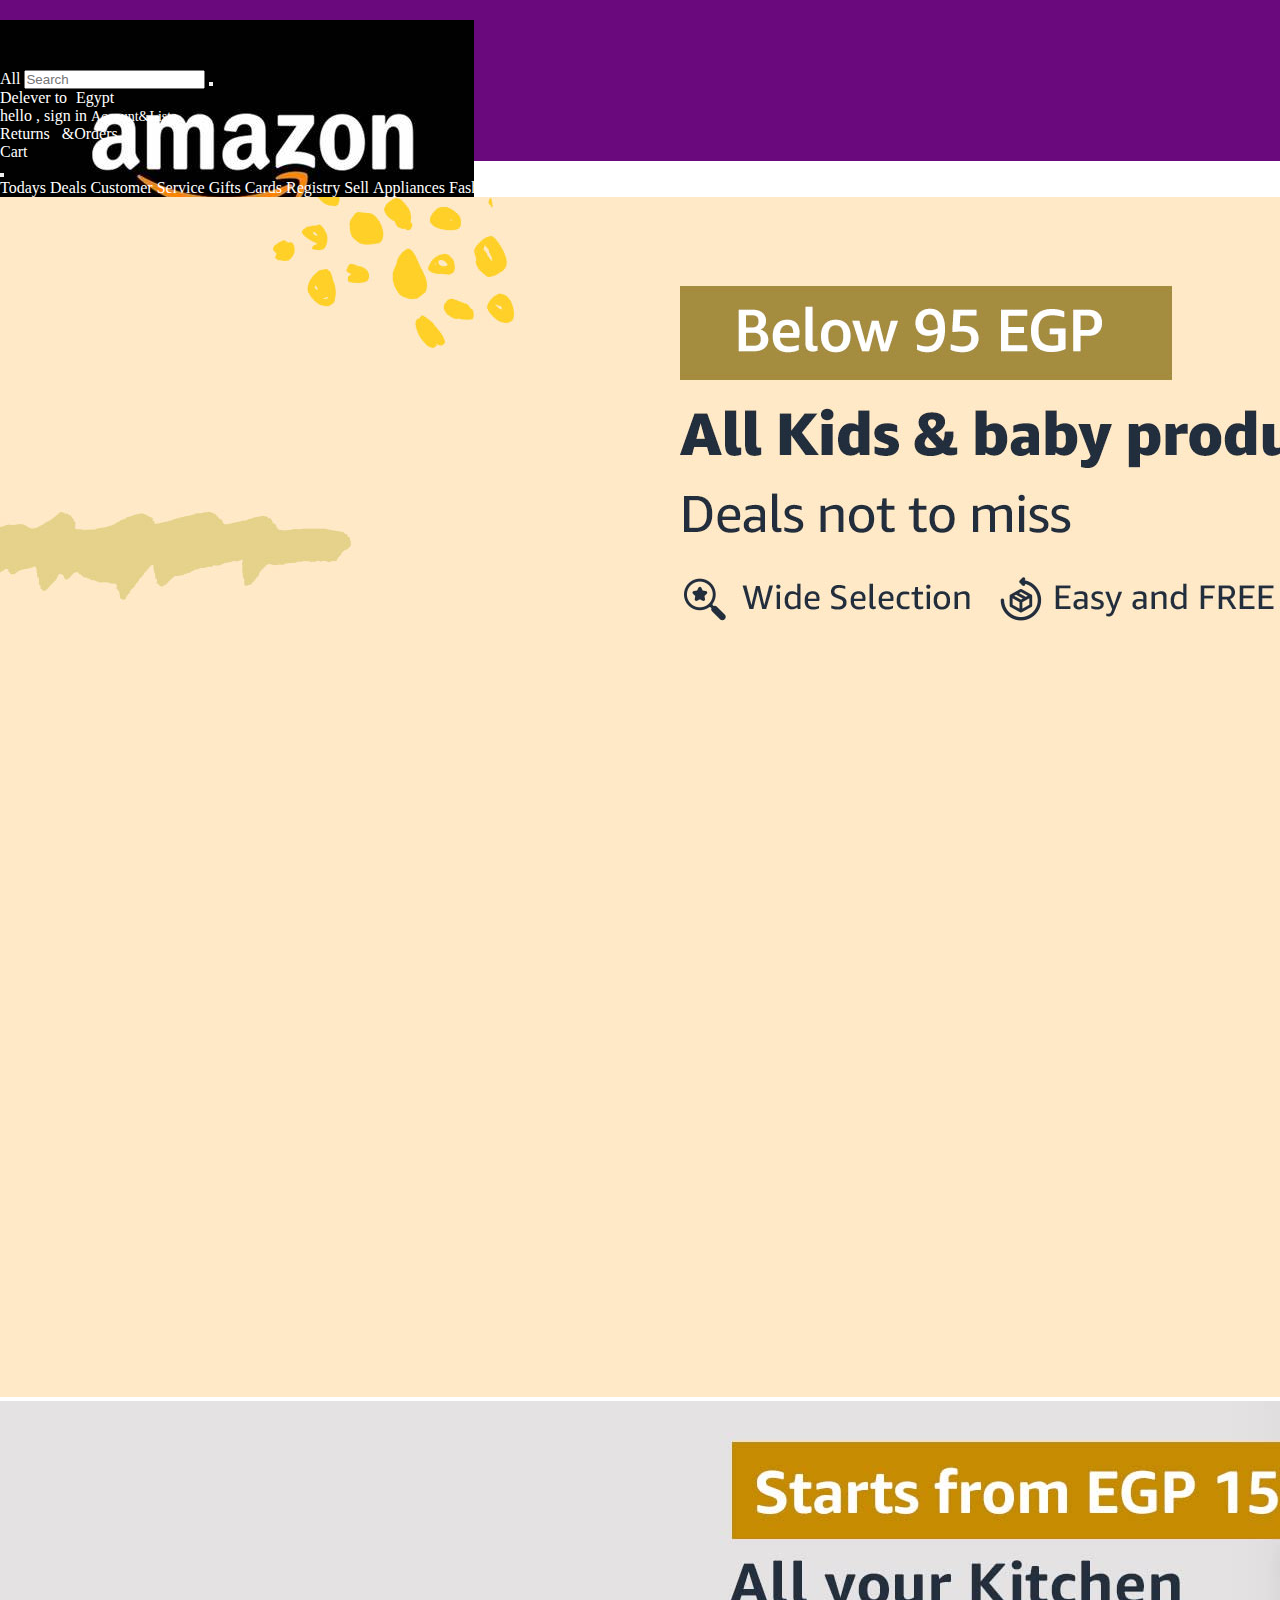
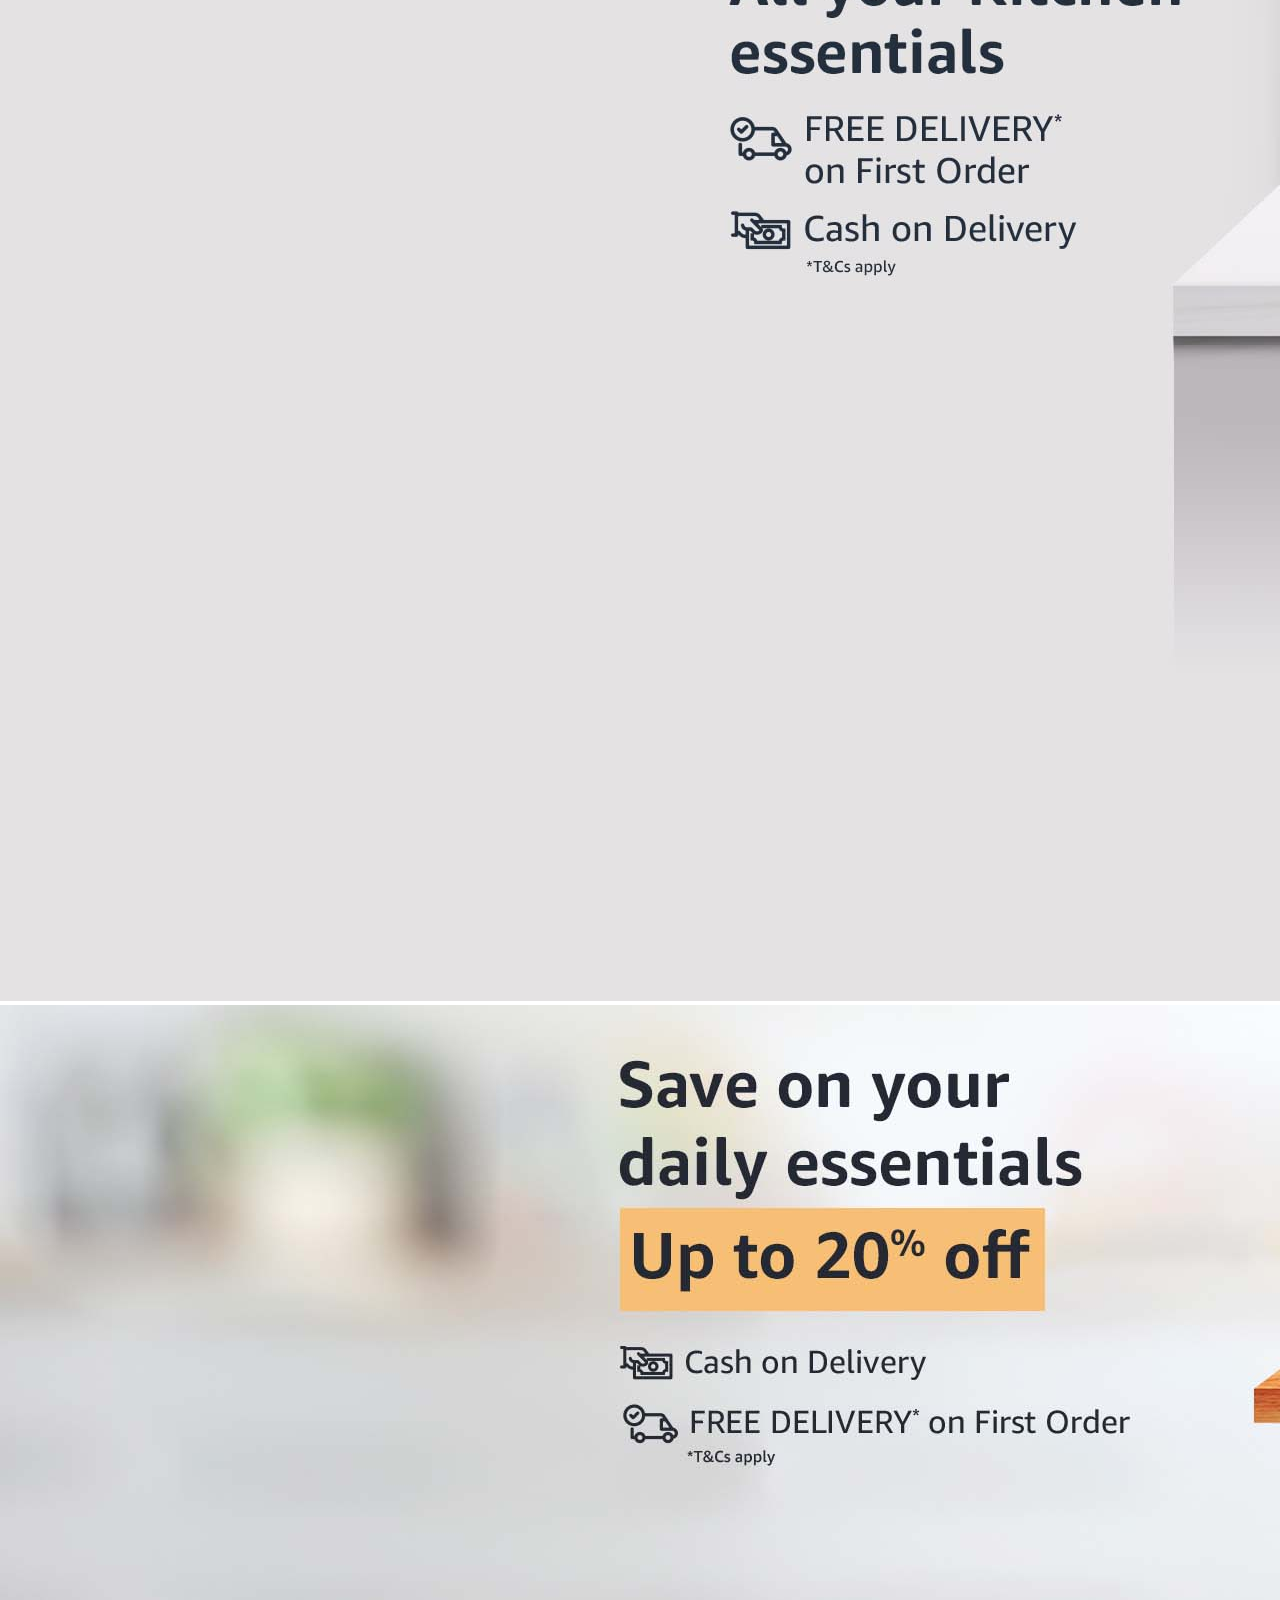
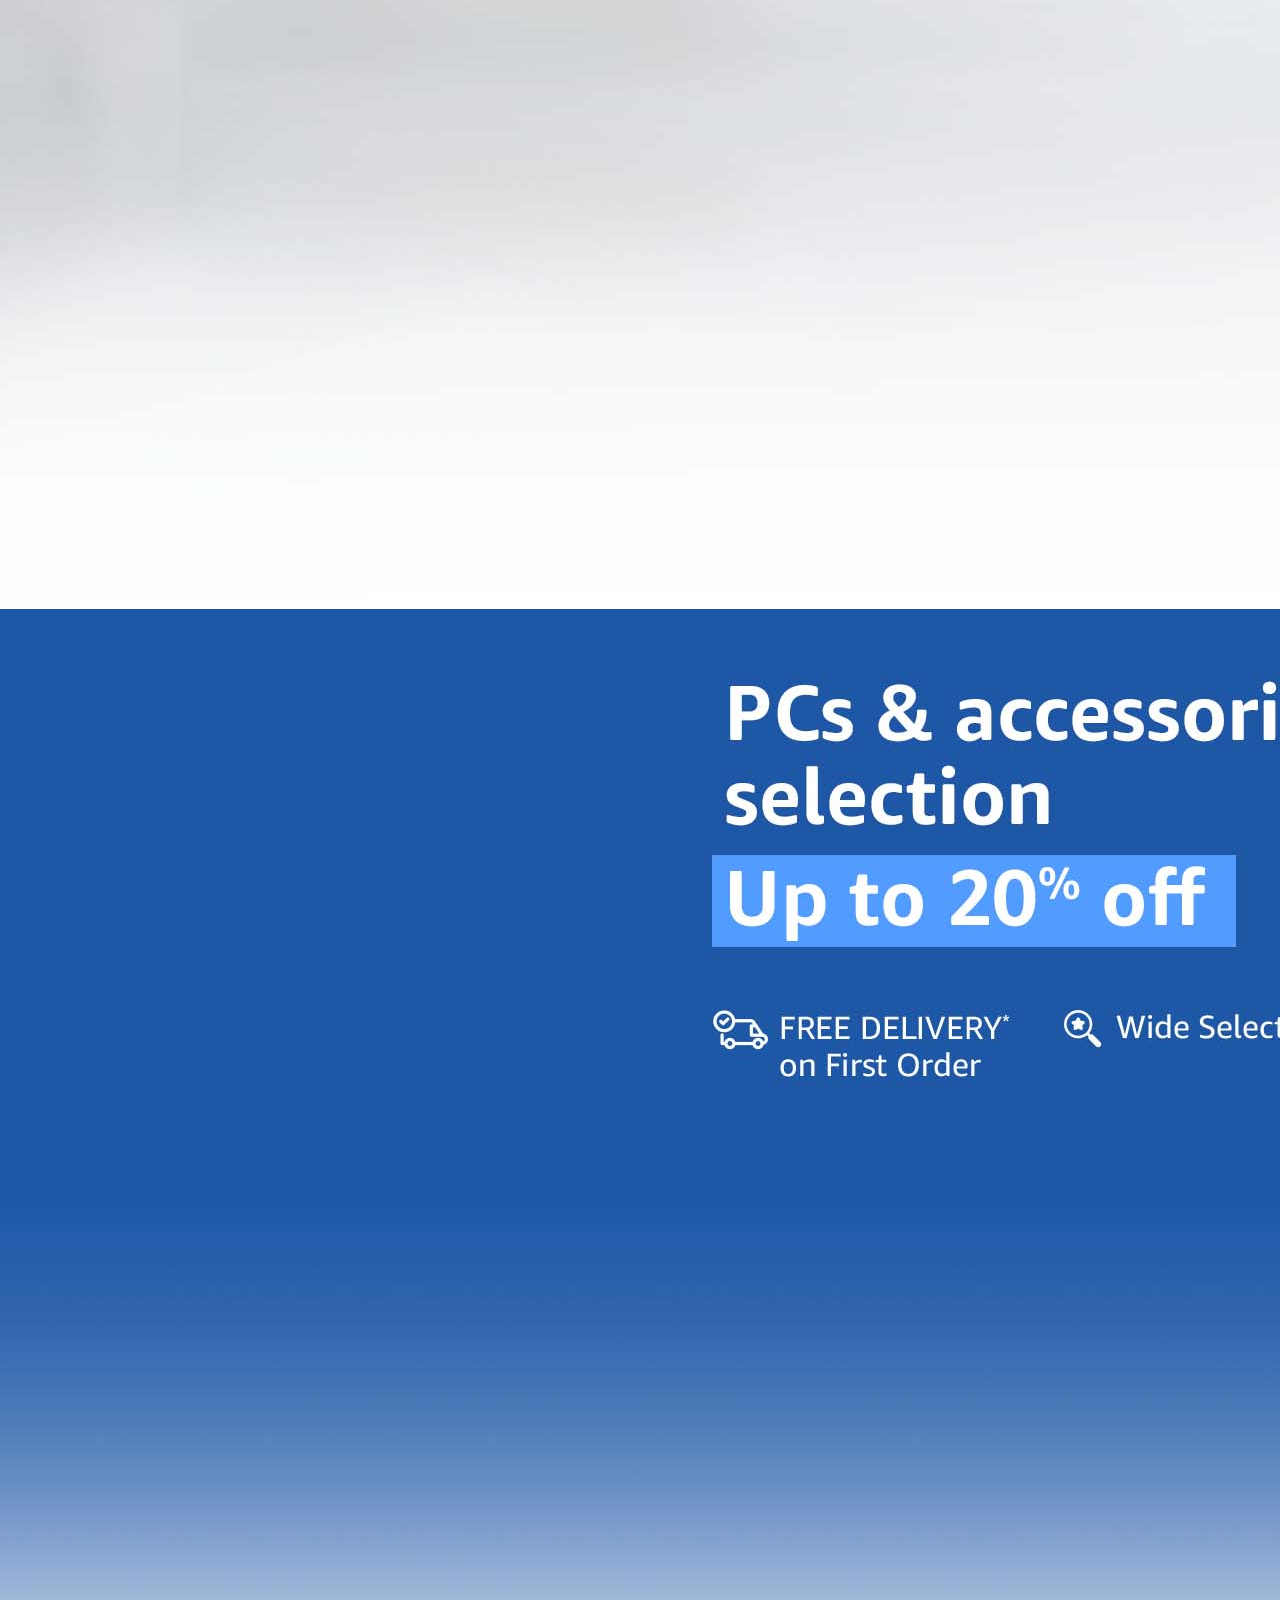
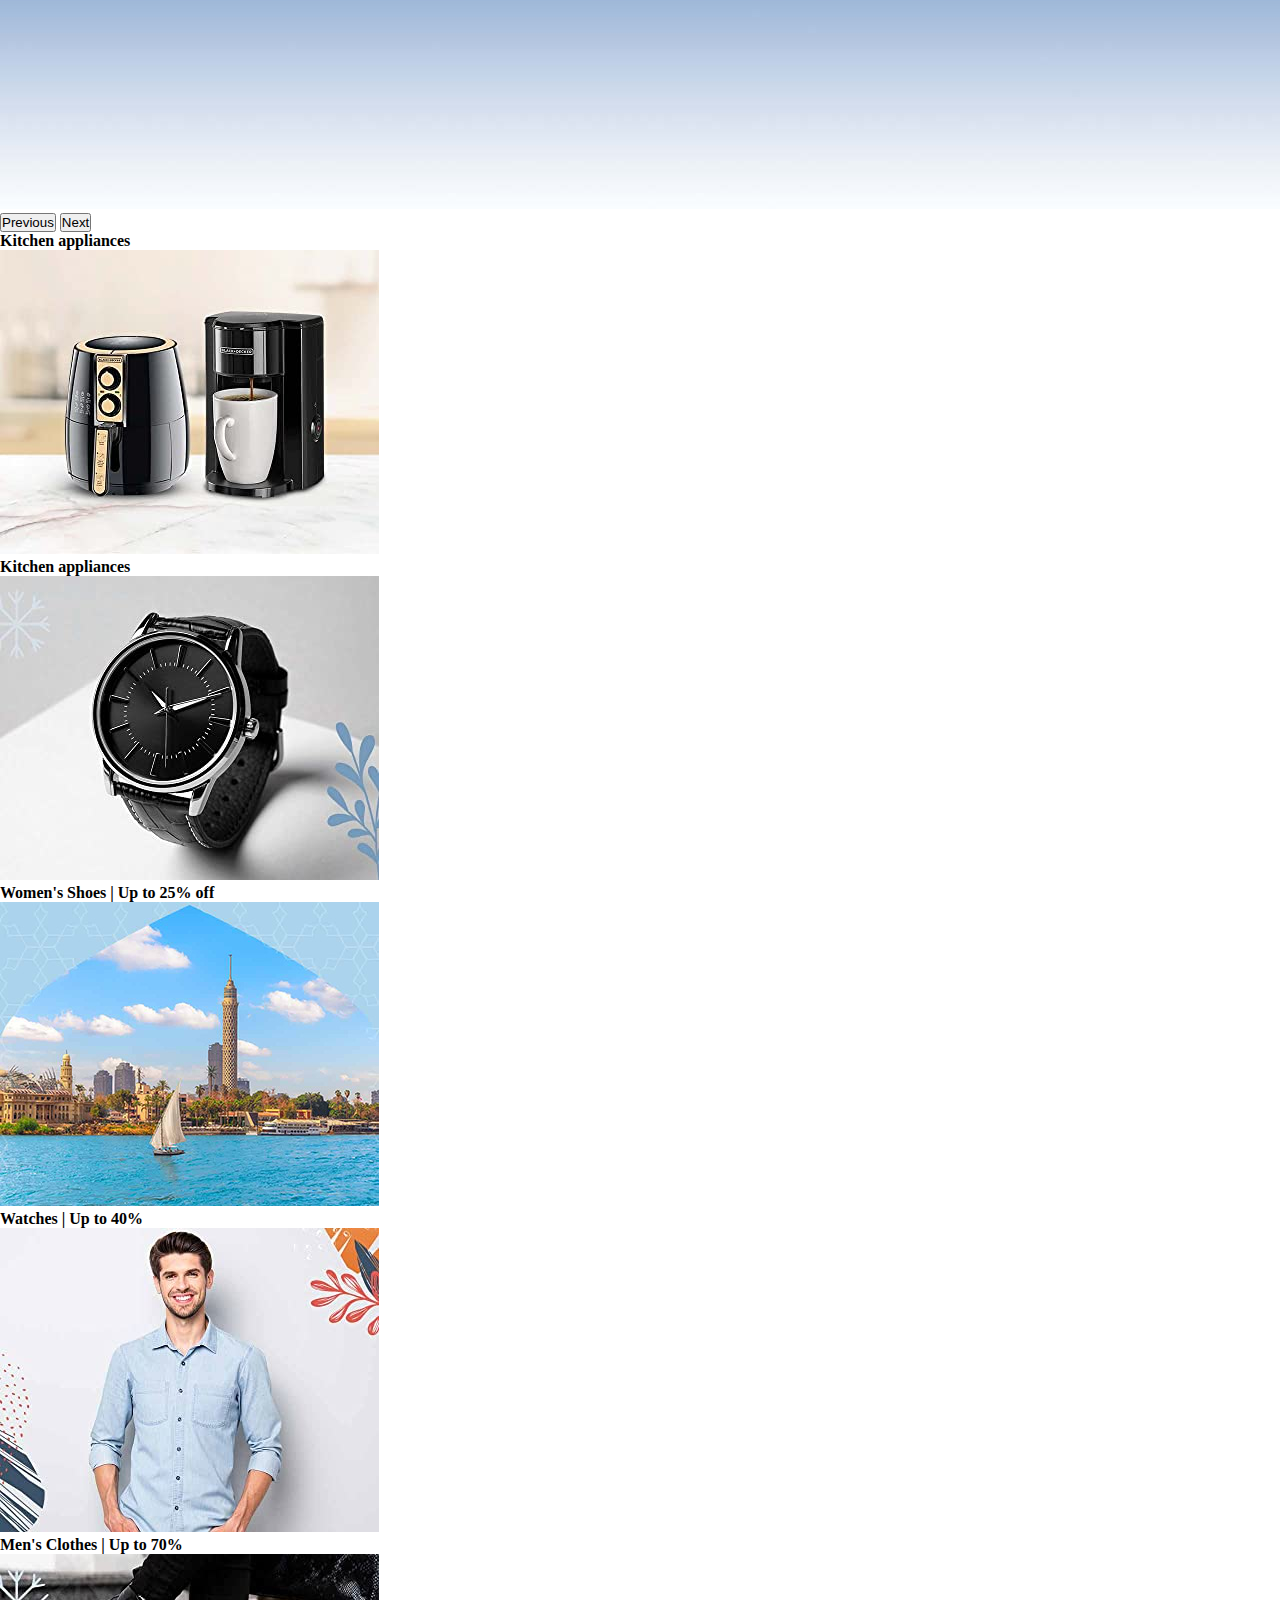
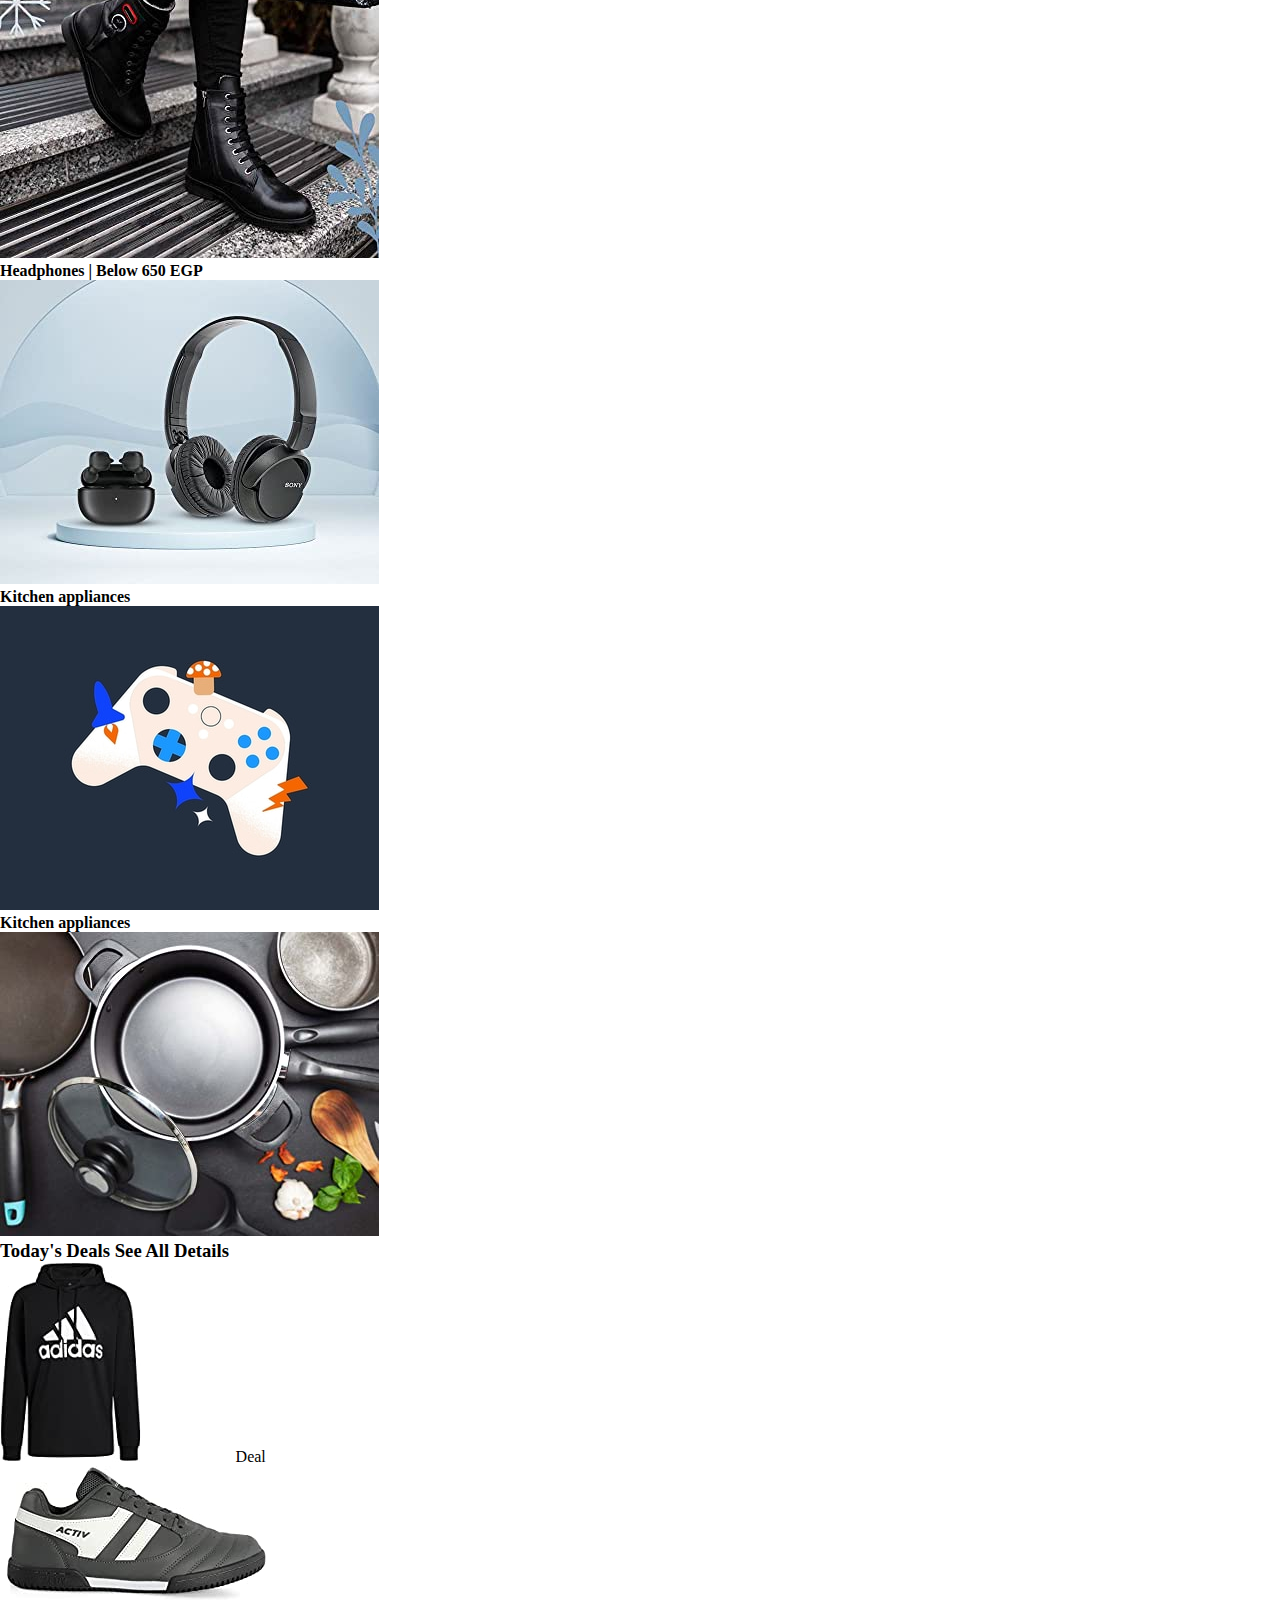
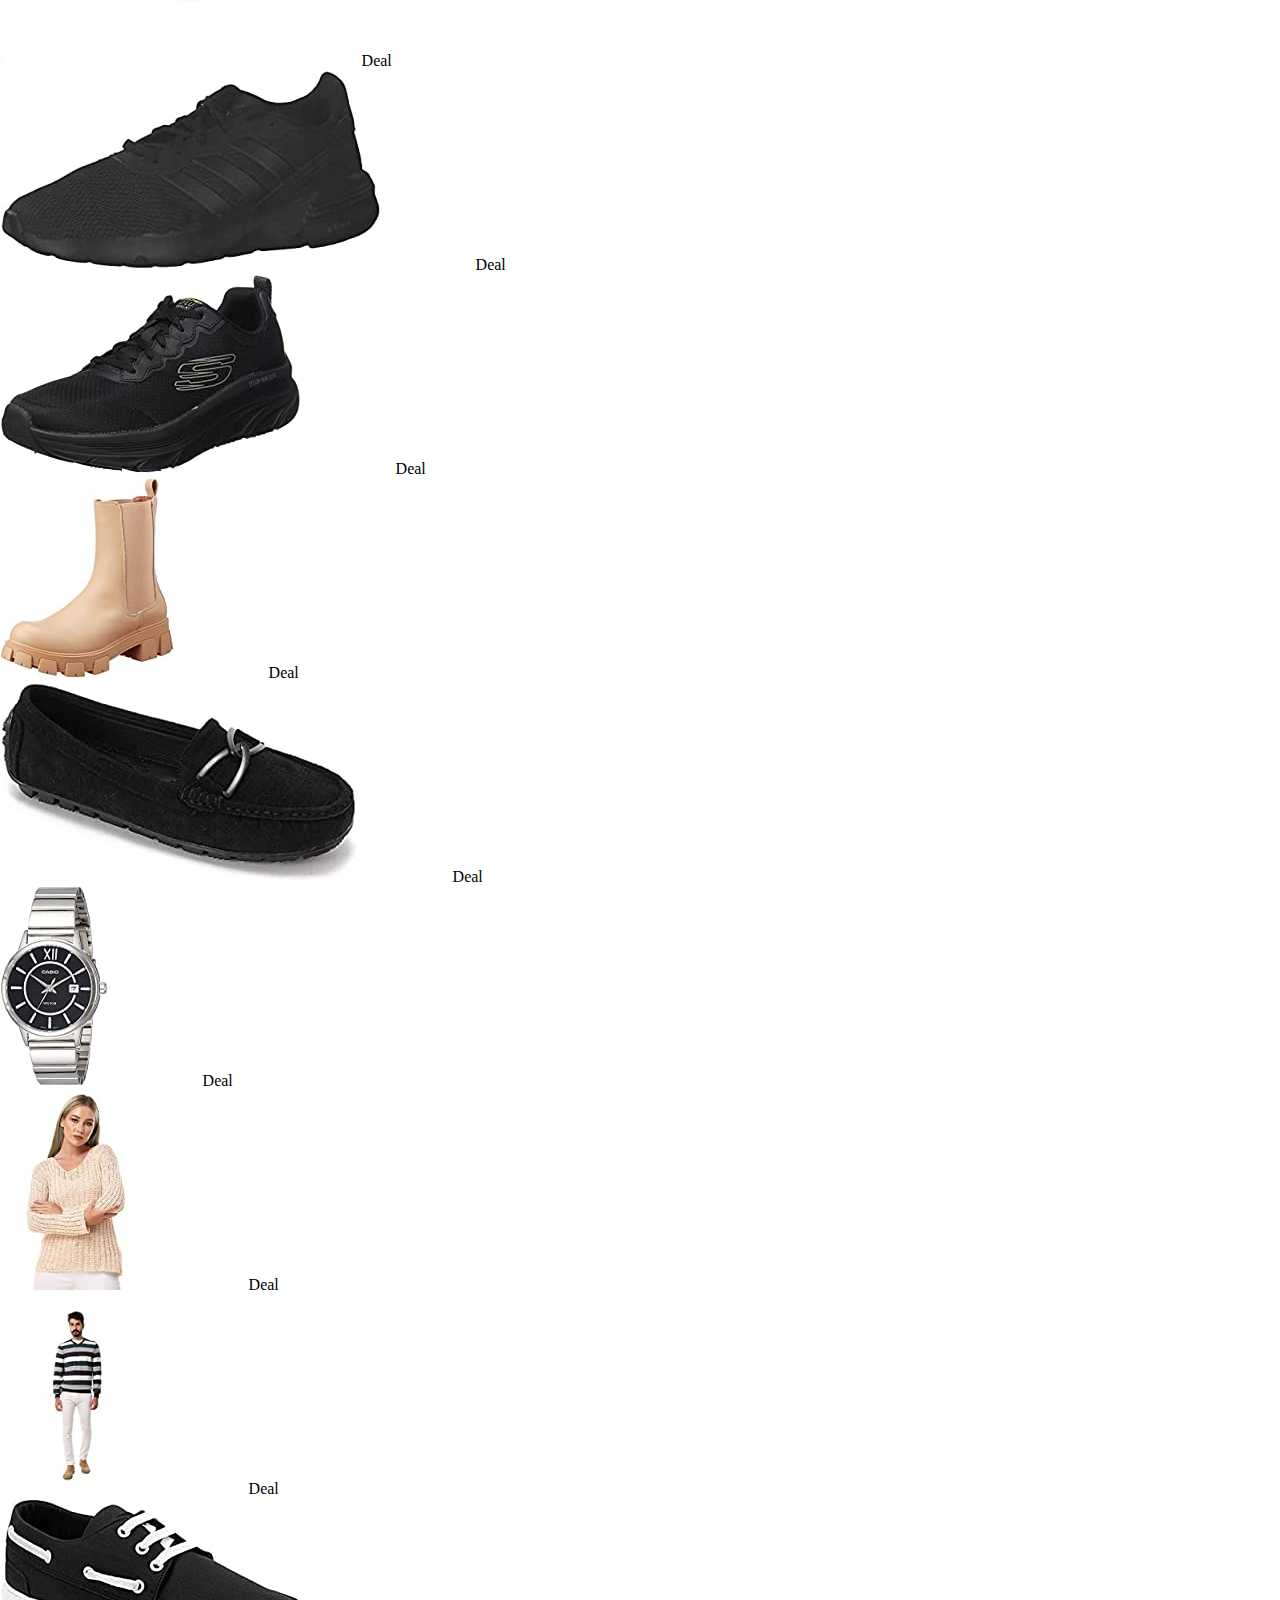
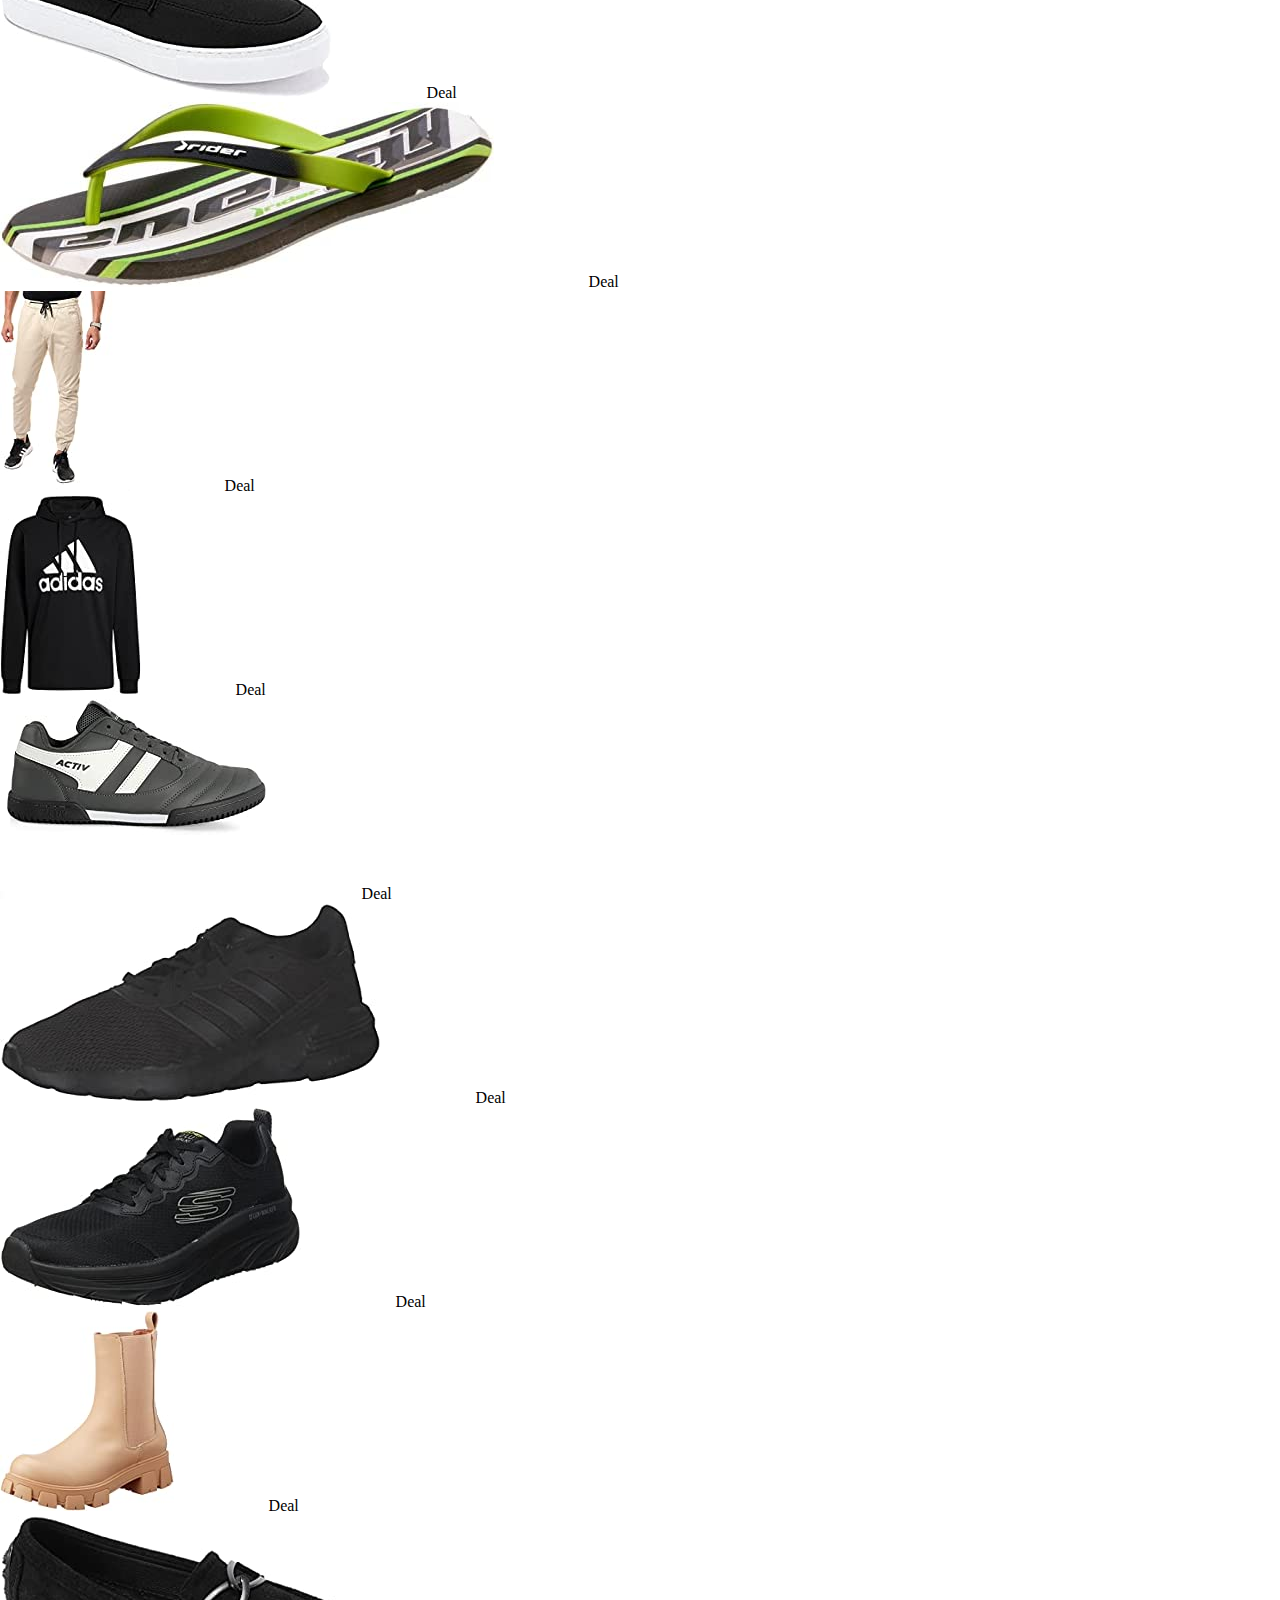
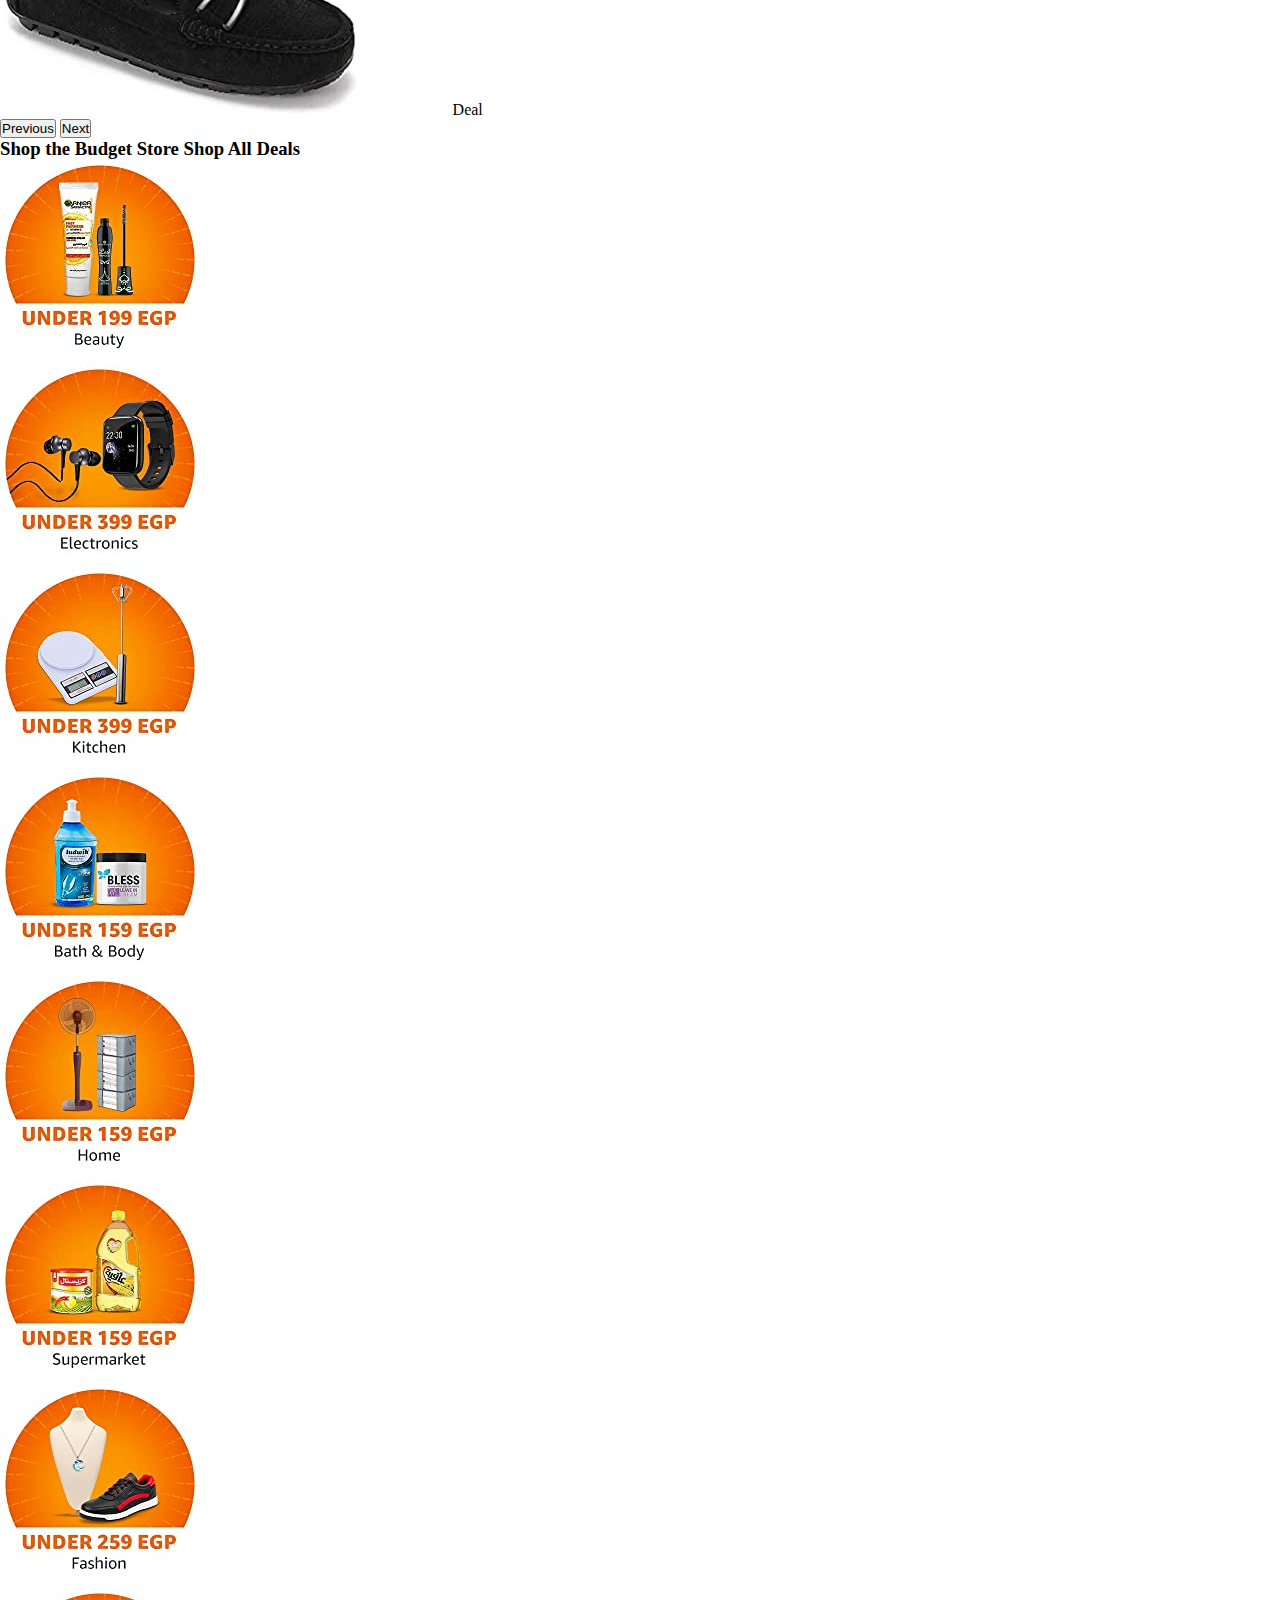
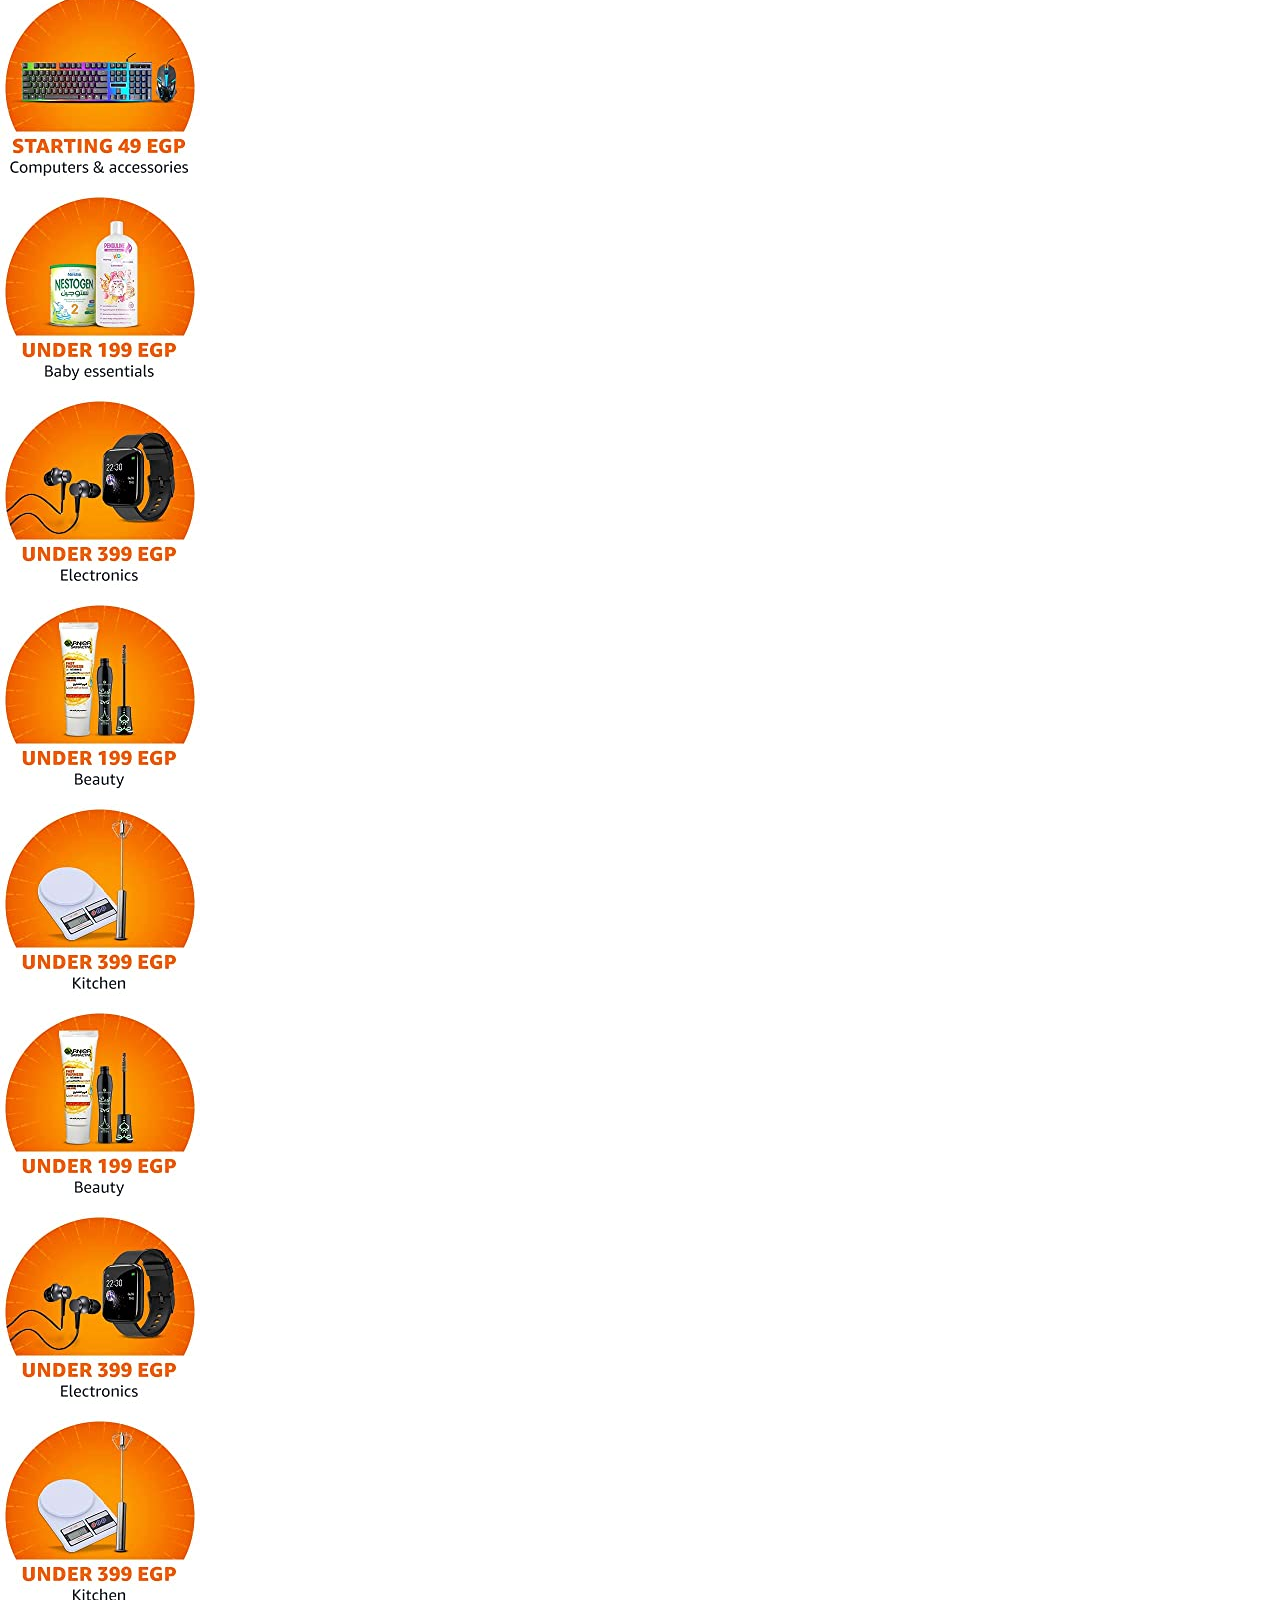
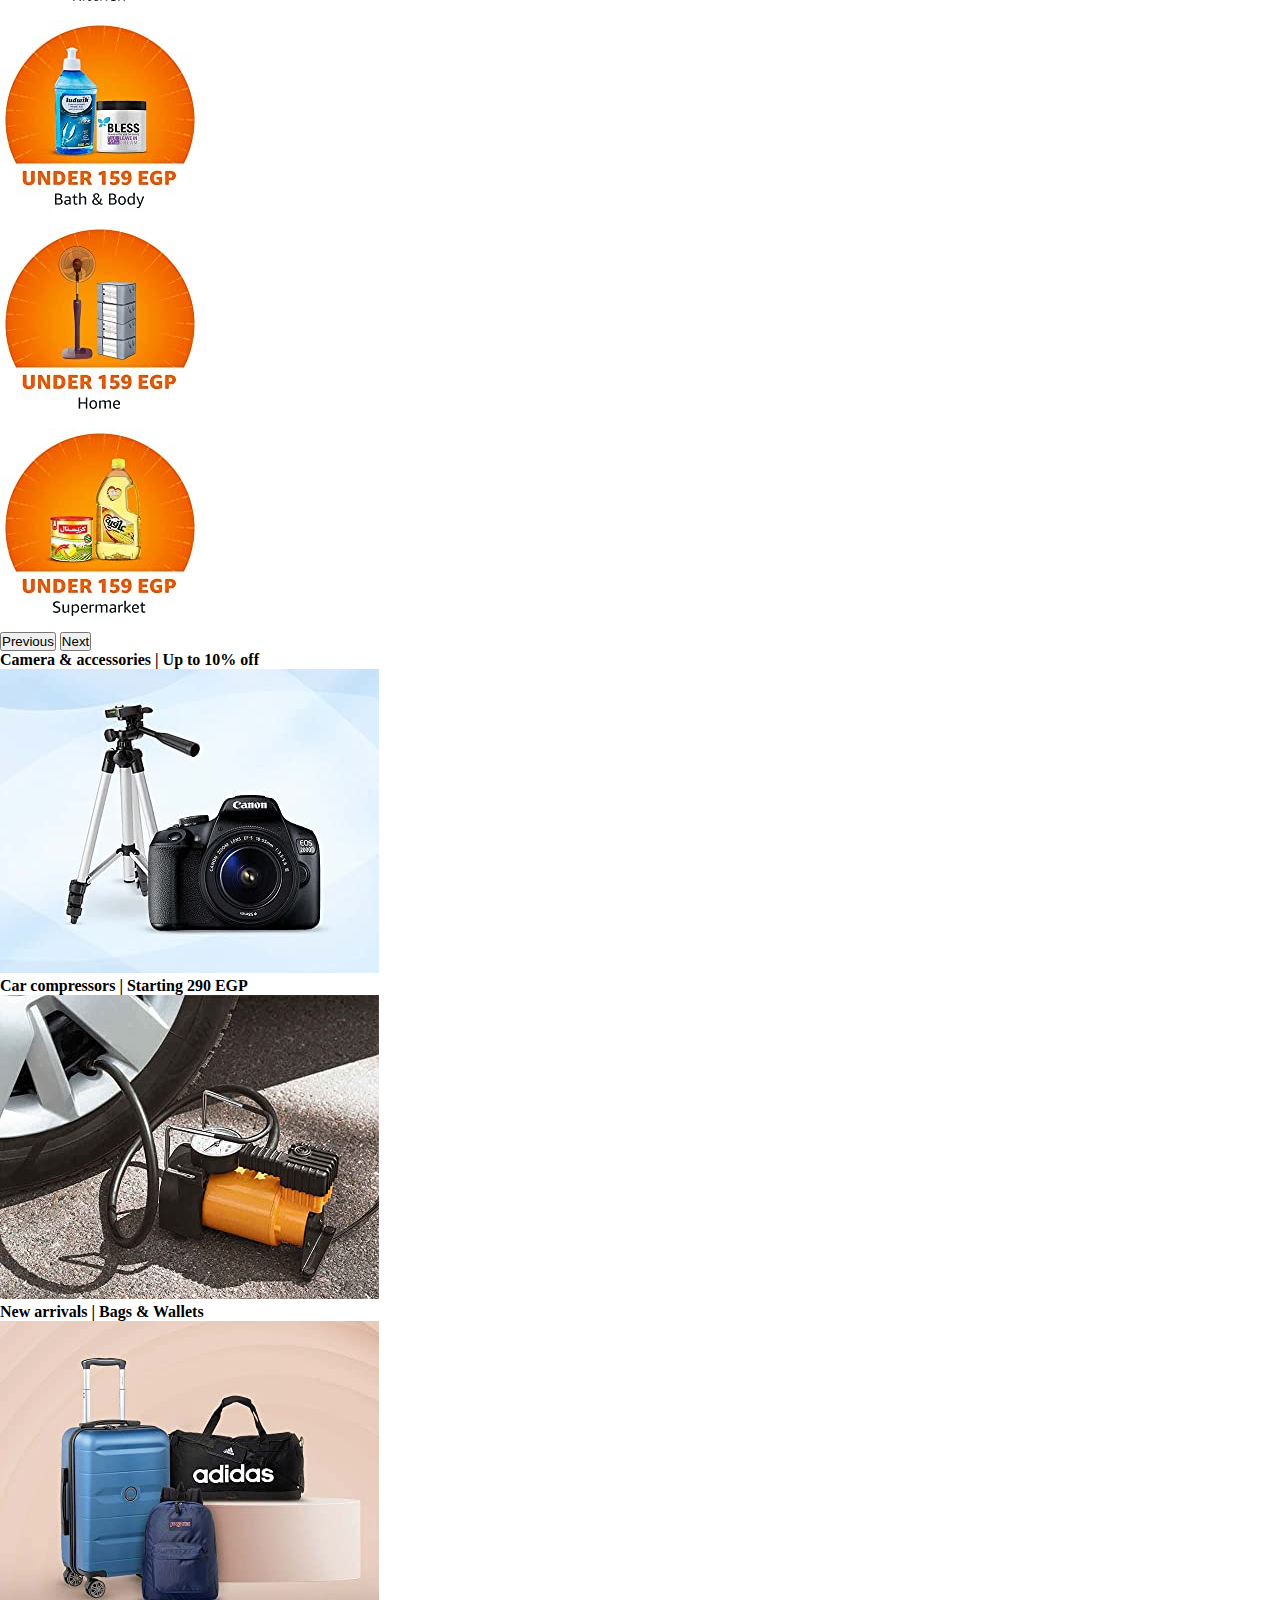
==== commit 5065bf4e: "first chage on login page" ====
--- a/index.html
+++ b/index.html
@@ -10,7 +10,7 @@
   <link rel="stylesheet" href="https://cdnjs.cloudflare.com/ajax/libs/font-awesome/6.2.1/css/all.min.css"
     integrity="sha512-MV7K8+y+gLIBoVD59lQIYicR65iaqukzvf/nwasF0nqhPay5w/9lJmVM2hMDcnK1OnMGCdVK+iQrJ7lzPJQd1w=="
     crossorigin="anonymous" referrerpolicy="no-referrer" />
-  <link rel="stylesheet" href="css/index.css">
+  <link rel="stylesheet" href="index.css">
   <title>
      amazone
   </title>
--- a/index.css
+++ b/index.css
@@ -0,0 +1,1127 @@
+
+
+/*---------------------------------------------------------------*/
+*,body{
+    box-sizing: border-box;
+    padding: 0;
+    margin: 0;
+}
+ul{
+    list-style: none;
+}
+li{
+    display: inline-block;
+}
+a{
+    text-decoration: none;
+    color:#fff;
+}
+/*------------------- start  header section----------------------------*/
+
+.landing-page{
+    min-height: 100vh;
+    background-image: url("../images/dt.jpg");
+    background-size: cover;
+    position: relative;
+}
+
+
+ .header{ 
+     padding-top: 20px;
+     color:#fff;
+     background-color:#6a097d;
+
+ }
+ .header .logo {
+     font-size: 22px;
+  font-weight: bold;
+ font-family: 'Chelsea Market', cursive;
+  color:#fff
+ }
+ .header .logo a,.header .logo a:hover{
+     text-decoration: none;
+     color:#fff
+ }
+ .header ul li{
+     margin-left:20px;
+     font-family: 'Montserrat Alternates', sans-serif; 
+     transition: 0.5s;
+     display: inline-block;
+    }
+    .header ul li:hover{
+        border-bottom:#6a097d;
+        font-weight: bold;
+    }
+    .header ul li a{
+        color:#fff
+    }
+    .header ul li a:hover{
+        text-decoration: none;
+    }
+   
+    .header select{
+        background-color: #6a097d;
+        color:#fff;
+        font-family: Arial, Helvetica, sans-serif;
+        padding: 5px;
+
+    }
+    .header .menu-icon{
+        cursor: pointer;
+    }
+    /*-----------------------Start nav-right-menu----------------------------------------*/
+    .nav-right-menu {
+        position: fixed;
+        width: 202px;
+        height: 300px;
+        background-color: #6a097d;
+        color: rgb(190, 167, 167);
+        border-top: 3px solid #4c0b58;
+        z-index: 888;
+        left: 0;
+        top: 65px;
+        display:none;
+    }
+
+    .nav-right-menu li {
+        transition: all 0.5s ease-in-out;
+        display: block;
+        text-align: left;
+        margin-bottom: 15px;
+        font-weight: bold;
+        padding-left: 20px;        
+    }
+    .nav-right-menu li:hover{
+        padding-left: 30px;
+        color:#EC407A;
+    }
+    .nav-right-menu  li a , .nav-right-menu 
+     li a:hover, .nav-right-menu  li a.active{
+        text-decoration: none;
+       
+    }
+/*--------------------descption section----------------------------------*/
+.desc .overlay{
+position: absolute;
+top:0;
+left:0;
+width:100%;height: 100%;
+background-color: rgba(0, 0, 0, .4);
+z-index:1;
+
+}
+
+ .desc{
+     z-index:6;
+     position: relative;
+     padding-top: 150px;
+    overflow: hidden;
+     position: relative;
+     background-image: url("../images/ecommerce-2140603_1920.jpg");
+     background-size: 100% 100%;
+     color:#333;
+     min-height: 600px;
+     text-align: center;
+     padding-bottom: 80px;
+ }
+ .hide{
+     display:none;
+ }
+ .desc-box{
+     z-index: 3;
+     position: relative;
+ }
+ .desc h1{
+     margin-top: 50px;
+    font-family: 'Chelsea Market', cursive;
+    color:#fff;
+    font-weight: bold;
+    margin-bottom: 50px;
+    text-align-last: left;
+    margin-left: 150px;
+    font-size: 40px;
+ }
+ .desc .custom-switch{
+     color:#fff;
+     font-size: 20px;
+     position: relative;
+ }
+
+ .desc h5 {
+    position: absolute;
+    top: 4px;
+    left: 264px;
+    font-weight: bold;
+
+ }
+ .custom-switch .custom-control-label::after {
+    top: calc(.25rem + 8px);
+    left: calc(-2.25rem + -27px);
+    width: calc(1rem - 3px);
+    height: calc(1rem - 5px);
+}
+.custom-switch .custom-control-input:checked~.custom-control-label::after {
+    background-color: #fff;
+    -webkit-transform: translateX(1.75rem);
+    transform: translateX(1.75rem);
+}
+.custom-switch .custom-control-label::before {
+    left: -4.25rem;
+    width: 3.5rem;
+    height: 17px;
+    pointer-events: all;
+    border-radius: .5rem;
+    top: 9px;
+}
+.custom-control-input:checked~.custom-control-label::before{
+    background-color: #EC407A;
+    border:#EC407A;
+}
+.custom-control-label{
+    font-weight: bold;
+}
+ .desc .find-link{
+     margin-top: 30px;
+     margin-left: 25% ;
+ }
+ .desc input{
+     width:400px !important;
+    padding: 10px;
+    border: #fff;
+    outline: none;
+    height:50px;
+ }
+ .desc button{
+    display: block;
+    height:50px;
+
+    width: 100px !important;
+    padding: 9px;
+    color: #fff;
+    background-color: #c060a1;
+   margin-left: 0;
+ }
+ .desc p{
+     margin-bottom: 10px;
+     text-align: left;
+     color:#fff
+ }
+ .desc-commerical{
+     padding-top: 20px;
+     margin-top: 40px;
+     background-color: #fff;
+     width: 700px;
+     margin-left: 20%;
+     height: 480px;
+
+
+ }
+ .desc-commerical p{
+     font-weight: bold;
+     color:#EC407A;
+     margin-top: 30px;
+     text-align: center;
+     margin-bottom: 40px;
+ }
+ .desc-commerical input{
+     width: 300px !important;
+     background-color: #fff;
+     margin-left: 30px;
+     margin-bottom: 30px;
+     border-radius: 10px;
+     border: #EC407A solid 2px;
+ }
+ .desc-commer .desc-commerical-form  textarea{
+     border: #EC407A solid 2px !important;
+     width:500px !important;
+     height:100px !important;
+     overflow: hidden;
+     size: fixed;
+     margin-left: 30px;
+ }
+ .desc-commerical .desc-commerical-form  input[type="button"]{
+     background-color: #EC407A;
+     color:#fff;
+     margin-left: 200px;
+     width:200px;
+ }
+ /*-------------------------- start  How work --------------------------------*/
+ .how-work{
+     padding-top: 50px;
+     padding-left: 10px;
+     background-color: #1a192b;
+     min-height: 500px;
+ }
+.how-work h2{
+    font-family: 'Chelsea Market', cursive;
+    color:#7b4591;
+    text-align: center;
+    margin-bottom: 60px;
+}
+.how-work .box{
+    text-align: center;
+}
+ .how-work .box .icon{
+     background-color: #4b6584;
+     color:#ccc;
+     padding: 10px;
+     width:100px;
+     height: 100px;
+     border-radius: 50%;
+     text-align: center;
+     line-height: 100px;
+     margin-left: 93px;
+     margin-bottom: 40px;
+ }
+ .how-work .box .icon i{
+     font-size: 35px;
+
+ }
+ .how-work .box h3{
+     color:#20bf6b;
+ }
+ .how-work .box  p{
+     color:#888
+ }
+/*-------------------------our client section --------------------------*/
+.our-client{
+    background-color: #fff3ed;
+    min-height: 80px;
+    padding-top: 30px;
+    padding-bottom: 30px;
+}
+
+/*------------------------easy shopping--------------------------*/
+.easy-shop{
+    background-color: #00BFA6;
+    padding-top: 50px;
+}
+.easy-shop .shop-desc h2{
+    margin-top: 80px;
+    font-family: 'Piedra', cursive;
+     font-size: 36px;
+     color:#6a097d;
+}
+.easy-shop .shop-desc p{
+    margin-top: 100px;
+    font-family: "Helvetica Neue", Helvetica, Arial, sans-serif; 
+    font-size: 20px;
+    color:#555
+}
+.easy-shop .shop-desc button {
+    display: block;
+    padding: 8px 10px;
+    border: #2ecc71;   
+    background-color:#2ecc71;
+    width:170px;
+    color:#6a097d;
+    font-size: 18px;
+    font-weight: bold;
+    box-shadow: #888 5px 10px 16px;
+}
+.easy-shop .shop-img img{
+    height:500px
+}
+/*---------------Start Price Table**************/
+
+.price-table{background:#6a097d;
+    padding-top:40px;
+    padding-bottom: 40px;
+    overflow: hidden;
+}
+.price-table h1{
+    margin-top: 30px;
+    margin-bottom: 30px;
+}
+.price-table .price-box{
+    margin-top: 50px;
+	padding: 10px;
+	border: 1px solid #DDD;
+	margin-bottom: 15px;
+}
+ .price-table div.price-box.box1{
+    background-color: #599efd !important;
+}
+.price-table .price-box.box2{
+    background-color: #AC4AE6 !important;
+}
+.price-table .price-box.box3{
+    background-color:#fe7f79 !important;
+}
+.price-table div.price-box  .price{
+    font-size: 20px;
+	margin-top: 20px;
+	color:#666;
+	width:100px;
+	height: 100px;
+	background: #f3f3f3;
+	border-radius: 50%;
+   border:2px solid #fff;
+   margin-left: 31%;
+}
+.price-table .price-box  .price span{
+    margin-bottom: -11px;
+    color: #63AAFF;
+    font-size: 10px;
+    display: block;
+    margin-top: 20px;
+    margin-left: -48px;
+}
+.price-table .price-box  .price h5{
+    display: inline-block;
+    font-size: 30px;
+    font-weight: bold;
+}
+.price-table .price-box  .price p{
+    font-size: 11px;
+    margin-top: -13px;
+    padding: 0;
+}
+.price-table .price-box h2{
+    padding: 5px 0 15px;
+    color:#fff !important;
+}
+.price-table .price-box .price:hover{
+	-webkit-transform:scale(1.1,1.1) rotate(360deg);
+	-moz-transform:scale(1.1,1.1) rotate(360deg);
+	-o-transform:scale(1.1,1.1) rotate(360deg);
+	transform:scale(1.1,1.1);transform:  rotate(360deg);
+	border:2px solid #dfdfdf;
+}
+/*.price-table .price-box p{
+	font-size: 35px;
+	font-weight: bold;
+	color:#666;
+	width:100px;
+	height: 100px;
+	background: #f3f3f3;
+	line-height: 100px;
+	border-radius: 50%;
+   border:2px solid #fff;
+   margin-left: 31%;
+}*/
+.price-table .price-box ul{
+	line-height:250%;
+	font-size: 18px;
+}
+.price-table .price-box ul li{
+    display: block;
+    text-align-last: left;
+    margin-left: 20px;
+    color:#fff
+}
+.price-table .price-box a{
+    background-color: #fff !important;
+    width:200px !important;
+    border-radius: 35px !important;
+    text-align: center;
+    color:#333 !important;
+}
+.price-table .price-box a{
+	margin-bottom:5px; 
+}
+/*---------------Subscribe   to newsletter  section-------------------------*/
+.newsletter{
+    background-color: #1A192B;
+    padding-top: 50px;
+    text-align: center;
+    padding-bottom: 30px;
+}
+
+
+.newsletter .content {
+    max-width: 650px;
+    margin: 0 auto;
+    text-align: center;
+    position: relative;
+    z-index: 2; }
+    .newsletter .content h2 {
+    color: #fff;
+    font-family: "Segoe UI";
+    margin-bottom: 40px; 
+}
+    .newsletter .content .form-control {
+    height: 50px;
+    border-color: #ffffff;
+    border-radius:0;
+    }
+    .newsletter .content.form-control:focus {
+    box-shadow: none;
+    border: 2px solid #243c4f;
+    }
+    .newsletter .content .btn {
+    min-height: 50px; 
+    border-radius:0;
+    background: #243c4f;
+    color: #fff;
+    font-weight:600;
+    }
+    /*-------------------------------footer section---------------------------------*/
+    footer{
+        padding-top: 50px;
+        background-color: #1a192b;
+        color:#fff;
+    }
+    footer a ,footer a:hover{
+     text-decoration: none;
+     color:#fff
+    }
+    footer li {
+        display: block;
+        font-family: Arial, Helvetica, sans-serif, sans-serif;
+        margin-left: 5px;
+        line-height: 35px;
+        font-size: 15px;
+        -webkit-transition: .5s all ease;
+        -moz-transition: .5s all ease;
+        transition: .5s all ease;
+    }
+    footer .shared-link li:hover{
+        margin-left:10px;
+        font-weight:700;
+    }
+
+    footer .brand{
+        color:#fff;
+        font-size: 30px;
+        font-family: 'Titillium Web', sans-serif;
+}
+
+footer .social li{
+    width:45px;
+    height: 45px;
+    border-radius: 50%;
+    padding: 10px;
+    line-height: 25px;
+    text-align: center;
+    cursor: pointer;
+}
+footer .social .facebook{
+background-color:#3b5998;
+}
+footer .social .twitter{
+    background-color: #55acee;
+}
+footer .social .google-plus{
+    background-color: #dd4b39;
+}
+footer .social .linkedin{
+    background-color: #dd4b39;
+}
+footer .social .linkedin{
+    background-color: #dd4b39;
+}
+footer .social li i{
+    font-size: 18px;
+}
+.footer-copyright{
+    background-color: #2c2c54;
+    color:#666
+}
+
+.footer-copyright span{
+color:#fff
+}
+/*----------- Start ScrollUp----------------*/
+#scroll-up{
+	width:50px;
+	height: 50px;
+	line-height: 60px;
+    text-align: center;
+	color:#fff;
+	background:#20bf6b; 
+    position: fixed;
+    border-radius: 50%;
+	right: 15px;
+	bottom:10px;
+	z-index:9999;
+    display: none;
+    transition: 0.5s;
+    background: #1a192b;
+    color:#20bf6b;
+}
+#scroll-up:hover{
+    color:#fff;
+	background:#20bf6b; 
+}
+/*----------- End ScrollUp----------------*/
+.setting-box{
+    position: fixed;
+    top:300px;left:-300px;
+    background-color: #38006b;
+    z-index: 1000;
+    width:300px;
+    height:120px;
+    transition: 0.3s;
+    }
+    .setting-box.open{
+        left: 0;
+    }
+    .setting-box .toggle-setting{
+    background-color:#38006b;
+    position: absolute;
+    right:-30px;
+    top:0px;
+    color:#fff;
+    cursor: pointer;
+    }
+    .setting-box .toggle-setting .fa-plus{
+        padding: 2px 5px 3px 13px;
+        font-size: 15px;
+    
+    }
+    .Opinion {
+        position: absolute;
+        top:10%
+    }
+    .Opinion h6{
+        color:#fff;
+        margin-bottom: 20px;
+    }
+.Opinion  .img-box{
+    margin-left: 30px;
+}
+    .Opinion img{
+        cursor: pointer;
+        width:50px;
+        height: 50px;
+        margin-left: 10px;
+        display: inline-block;
+        transition: 0.5s;
+    }
+    .Opinion img:hover{
+        transform: translateY(-10px);
+    }
+
+/*-------- Start Section Loading -----------------*/
+.loading-overlay{
+	background: #7b4591;
+	color:#fff;
+	position: fixed;
+	left: 0;
+	top: 0;
+	width:100%;
+	height: 100%;
+	z-index: 99999;
+}
+.sk-folding-cube {
+  margin: 300px auto;
+  width: 80px;
+  height: 80px;
+  position: relative;
+  -webkit-transform: rotateZ(45deg);
+   transform: rotateZ(45deg);
+}
+
+.sk-folding-cube .sk-cube {
+  float: left;
+  width: 50%;
+  height: 50%;
+  position: relative;
+  -webkit-transform: scale(1.1);
+  -ms-transform: scale(1.1);
+   transform: scale(1.1); 
+}
+.sk-folding-cube .sk-cube:before {
+  content: '';
+  position: absolute;
+  top: 0;
+  left: 0;
+  width: 100%;
+  height: 100%;
+  background-color: #fff;
+  -webkit-animation: sk-foldCubeAngle 2.4s infinite linear both;
+   animation: sk-foldCubeAngle 2.4s infinite linear both;
+  -webkit-transform-origin: 100% 100%;
+   -ms-transform-origin: 100% 100%;
+   transform-origin: 100% 100%;
+}
+.sk-folding-cube .sk-cube2 {
+  -webkit-transform: scale(1.1) rotateZ(90deg);
+ transform: scale(1.1) rotateZ(90deg);
+}
+.sk-folding-cube .sk-cube3 {
+  -webkit-transform: scale(1.1) rotateZ(180deg);
+   transform: scale(1.1) rotateZ(180deg);
+}
+.sk-folding-cube .sk-cube4 {
+  -webkit-transform: scale(1.1) rotateZ(270deg);
+ transform: scale(1.1) rotateZ(270deg);
+}
+.sk-folding-cube .sk-cube2:before {
+  -webkit-animation-delay: 0.3s;
+   animation-delay: 0.3s;
+}
+.sk-folding-cube .sk-cube3:before {-webkit-animation-delay: 0.6s; animation-delay: 0.6s; }
+.sk-folding-cube .sk-cube4:before {-webkit-animation-delay: 0.9s;animation-delay: 0.9s;}
+@-webkit-keyframes sk-foldCubeAngle {
+  0%, 10% {
+    -webkit-transform: perspective(140px) rotateX(-180deg);
+            transform: perspective(140px) rotateX(-180deg);
+    opacity: 0; 
+  } 25%, 75% {
+    -webkit-transform: perspective(140px) rotateX(0deg);
+            transform: perspective(140px) rotateX(0deg);
+    opacity: 1; 
+  } 90%, 100% {
+    -webkit-transform: perspective(140px) rotateY(180deg);
+            transform: perspective(140px) rotateY(180deg);
+    opacity: 0; 
+  } 
+}
+
+@keyframes sk-foldCubeAngle {
+  0%, 10% {
+    -webkit-transform: perspective(140px) rotateX(-180deg);
+            transform: perspective(140px) rotateX(-180deg);
+    opacity: 0; 
+  } 25%, 75% {
+    -webkit-transform: perspective(140px) rotateX(0deg);
+            transform: perspective(140px) rotateX(0deg);
+    opacity: 1; 
+  } 90%, 100% {
+    -webkit-transform: perspective(140px) rotateY(180deg);
+            transform: perspective(140px) rotateY(180deg);
+    opacity: 0; 
+  }
+}
+/*-------- End Section Loading -----------------*/
+/*-------- START Media Query -------------*/
+button .menu i{
+    font-size: 10px;
+    color:#fff
+}
+
+/***-  Mobile screen  ----*/
+@media(max-width: 767px){
+    /*---------header link--------------*/
+    span .fa-bars:before {
+        content: "\f0c9";
+        font-size: 20px;
+    }
+     
+    body{
+        overflow-x: hidden;
+    }
+.header .logo {
+    margin-bottom: 10px;
+}
+/*----------Right menu------------------------*/
+.nav-right-menu {
+    width: 170px;
+    height: 300px;
+}
+.nav-right-menu li {
+    font-weight: normal;
+    font-size: 15px;
+}
+
+
+    /*-------------Description section---------------------*/
+.desc h1 {
+    margin-top: 60px;
+    margin-left: 20px;
+    font-size: 26px;
+}
+.desc h5 {
+    top: 2px;
+    left: 45px;
+    font-size: 16px;
+}
+.control-label::before {
+    left: -0.25rem;
+    width: 2.5rem;
+    height: 14px;
+
+}
+.custom-switch .custom-control-label::before {
+    left: -3.25rem;
+    width: 2.7rem;
+    height: 14px;
+    top: 7px;
+}
+.desc .custom-switch {
+    text-align: center;
+    padding-left: 8.25rem !important;
+    font-size: 16px;
+}
+.custom-switch .custom-control-label::after {
+    top: calc(.25rem + 5px);
+    left: calc(-2.25rem + -12px);
+    width: calc(1rem - 3px);
+        height: calc(1rem - 6px)
+    }
+    .desc input {
+        width: 261px !important;
+        height: 42px;
+        text-align: left;
+    }
+    .desc button {
+        height: 40px;
+        width: 75px !important;
+    }
+    .desc .find-link {
+        margin-top: 30px;
+        margin-left: 8%;
+  
+    }
+
+    .desc-commerical {
+        width: 410px;
+        margin-left: 10px;
+        height: 540px;
+    }
+    
+    .desc-commerical  input{
+        width:345px !important
+    }
+    .desc-commerical textarea{
+        width:345px !important;
+    }
+
+    .desc-commerical .desc-commerical-form input[type="button"] {
+        text-align: center;
+         margin-left: 30px;
+    }
+ /*--------------------How Shanli work--------------------*/   
+ .how-work .box .icon {
+    margin-left: 182px;
+ }
+ /*-------------------easy shop section--------------------------*/
+ .shop-desc{
+     margin-bottom: 50px;
+ }
+
+ .easy-shop .shop-desc p{
+     margin-top: 50px ;
+ }
+ .easy-shop .shop-img img {
+     width:100%;
+     height:300px;
+ }
+ /*-----------------------our-client-----------------------*/
+ .our-client img{ width:100%;}
+/*-------------price section------------------*/
+
+
+.price-table .price-box {
+    width: 72%;
+    margin-left: 57px;
+}}
+/*---------------------------big mobile----------------------------*/
+    @media(min-width:575px)and (max-width:767px){
+        
+        .desc h5 {
+            top: 2px;
+            left: 73px;
+            font-size: 16px;
+        }
+        .desc .find-link {
+            margin-left: 11%;
+        }
+        .desc h1 { font-size: 30px;}
+    .desc button {
+        border-radius: 0%;
+        height: 43px;
+        width: 74px !important
+}
+.desc input {
+    width: 273px !important;
+    height: 44px;
+    border-radius: 0%;
+}
+.desc-commerical { height: 475px;}
+.desc-commerical input { width:157px !important;}
+.desc-commerical .desc-commerical-form input[type="button"] {
+    margin-left: 101px;
+}
+/*-------------------- how Work section----------------------------*/
+.how-work .box .icon {
+    margin-left: 119px;
+}
+/*--------------------price section---------------------*/
+.price-table .price-box {
+    width: 280px;
+}
+.price-table .price-box.box1 {
+    margin-left: -30px;
+}
+.price-table .price-box.box2 {
+    margin-left: -5px;
+}
+.price-table .price-box.box3 {
+    margin-left: 70px;
+}
+}
+/*-----------very small mobile----------------------*/
+@media(max-width: 445px){
+    /*-------------Description section---------------------*/
+.desc h1 {font-size: 20px; margin-left: 0;}
+.desc h5 {left: -6px;}
+.control-label::before {
+    left: -0.25rem;
+    width: 2.5rem;
+    height: 14px;
+
+}
+.custom-switch .custom-control-label::before {
+    left: -3.25rem;
+    width: 2.7rem;
+    height: 14px;
+    top: 7px;
+}
+.desc .custom-switch {
+    text-align: center;
+    padding-left: 8.25rem !important;
+    font-size: 16px;
+}
+.custom-switch .custom-control-label::after {
+    top: calc(.25rem + 5px);
+    left: calc(-2.25rem + -12px);
+    width: calc(1rem - 3px);
+        height: calc(1rem - 6px)
+    }
+    .desc input {
+        width: 200px !important;
+        height: 42px;
+        text-align: left;
+    }
+    .desc button {
+        height: 40px;
+        width: 75px !important;
+    }
+    .desc .find-link {
+        margin-top: 30px;
+        margin-left: 8%;
+  
+    }
+
+    .desc-commerical {
+        width: 239px;
+        margin-left: 31px;
+        height: 502px !important;
+    }
+    .desc-commerical p {
+        font-size: 16px;
+        margin-top: 10px;
+        margin-bottom: 19px;
+      }
+    
+    .desc-commerical  input{
+        width: 186px !important;
+    }
+    .desc-commerical textarea{
+        width:187px !important;
+        margin-top: -24px;
+    }
+
+    .desc-commerical .desc-commerical-form input[type="button"] {
+        text-align: center;
+         margin-left: 30px;
+         margin-top: -20px;
+    }
+ /*--------------------How Shanli work--------------------*/   
+ .how-work .box .icon {
+    margin-left: 115px;
+ }
+
+}
+/****--
+
+-------- Small Screen---------------------------****/
+@media(min-width:768px)and (max-width:991px){
+    /*--------------right menu  section----------------*/
+    .nav-right-menu {
+        top:53px;
+        height: 320px;
+    }
+    .desc h1 { font-size: 35px;
+    margin-left: 10px;
+    }
+
+    .desc h5 {
+        top: 2px;
+        left: 140px;
+        font-size: 16px;
+    }
+    .control-label::before {
+        left: -0.50rem;
+
+    
+    }
+    .custom-switch .custom-control-label::before {
+        left: -4.25rem;
+        width: 2.7rem;
+        height: 14px;
+        top: 7px;
+    }
+    .desc .custom-switch {
+        padding-left: 8.25rem !important;
+        font-size: 16px;
+    }
+    .custom-switch .custom-control-label::after {
+        top: calc(.25rem + 5px);
+        left: calc(-2.25rem + -30px);
+        width: calc(1rem - 3px);
+            height: calc(1rem - 6px)
+        }
+        .desc input {
+            width: 301px !important;
+            height: 42px;
+            text-align: left;
+            border-radius: 0%;
+        }
+        .desc button {
+            border-radius: 0%;
+            height: 42px;
+            width: 75px !important;
+        }
+        .desc .find-link{
+            margin-left: 12%;
+        }
+    
+        .desc-commerical {
+            width: 500px;
+            margin-left: 40px;
+            height: 463px;
+        }
+
+        .desc-commerical  input{
+            width:200px !important
+        }
+        .desc-commerical textarea{
+            width:425px !important;
+        }
+    
+        .desc-commerical .desc-commerical-form input[type="button"] {
+            text-align: center;
+             margin-left: 155px;
+        }
+    /* ------------------How work section------------------------------------*/
+    .how-work .box {
+        margin-bottom: 30px !important;
+    }
+    .how-work .box .icon {
+        margin-left: 140px;
+        margin-bottom: 15px;
+    }
+    /*-------------------easy shop section--------------------------*/
+ .shop-desc{
+    margin-bottom: 50px;
+}
+
+.easy-shop .shop-desc p{
+    margin-top: 50px ;
+}
+.easy-shop .shop-img img {
+    width:100%;
+    height:400px;
+}
+ /*-----------------------our-client-----------------------*/
+ .our-client img{ width:100%;}
+
+/*--------------------------price section-------------------------------------*/
+.price-table .price-box.box3 {
+    margin-left: 110px;
+    width:360px
+}
+}
+
+/*///////////////////////---------- Medium Screen------------/////////////----*/
+@media(min-width:992px)and (max-width:1199px){
+        .nav-right-menu {
+           
+         padding-top: 20px;
+         top: 61px;
+        height: 320px;
+    }
+    /*---------descption section------------*/
+    .desc h5 {
+        top: 2px;
+        left: 261px;
+        font-size: 16px;
+    }
+    .control-label::before {
+        left: -0.50rem;
+
+    
+    }
+    .custom-switch .custom-control-label::before {
+        left: -4.25rem;
+        width: 2.7rem;
+        height: 14px;
+        top: 7px;
+    }
+    .desc .custom-switch {
+        padding-left: 8.25rem !important;
+        font-size: 16px;
+    }
+    .custom-switch .custom-control-label::after {
+        top: calc(.25rem + 5px);
+        left: calc(-2.25rem + -30px);
+        width: calc(1rem - 3px);
+            height: calc(1rem - 6px)
+        }
+     /*   .desc input {
+            width: 301px !important;
+            height: 42px;
+            text-align: left;
+            border-radius: 0%;
+        }
+        .desc button {
+            border-radius: 0%;
+            height: 42px;
+            width: 75px !important;
+        }*/
+        .desc .find-link{
+            margin-left: 20%;
+        }
+    
+        .desc-commerical {
+            width: 580px;
+            margin-left: 165px;
+            height: 463px;
+        }
+
+        .desc-commerical  input{
+            width:235px !important
+        }
+        .desc-commerical textarea{
+            width:500px !important;
+        }
+    
+        .desc-commerical .desc-commerical-form input[type="button"] {
+            text-align: center;
+             margin-left: 155px;
+        }
+    /* ------------------How work section------------------------------------*/
+    .how-work .box {
+        margin-bottom: 30px !important;
+    }
+    .how-work .box .icon {
+        margin-left: 70px;
+        margin-bottom: 15px;
+    }
+    /*-------------------easy shop section--------------------------*/
+ .shop-desc{
+    margin-bottom: 50px;
+}
+
+.easy-shop .shop-desc p{
+    margin-top: 50px ;
+}
+.easy-shop .shop-img img {
+    width:100%;
+    height:400px;
+}
+ /*-----------------------our-client-----------------------*/
+ .our-client img{ width:100%;}
+
+
+ 
+}
+/*--------Large Screen------------*/
+@media(min-width:1200px){
+
+}
+
